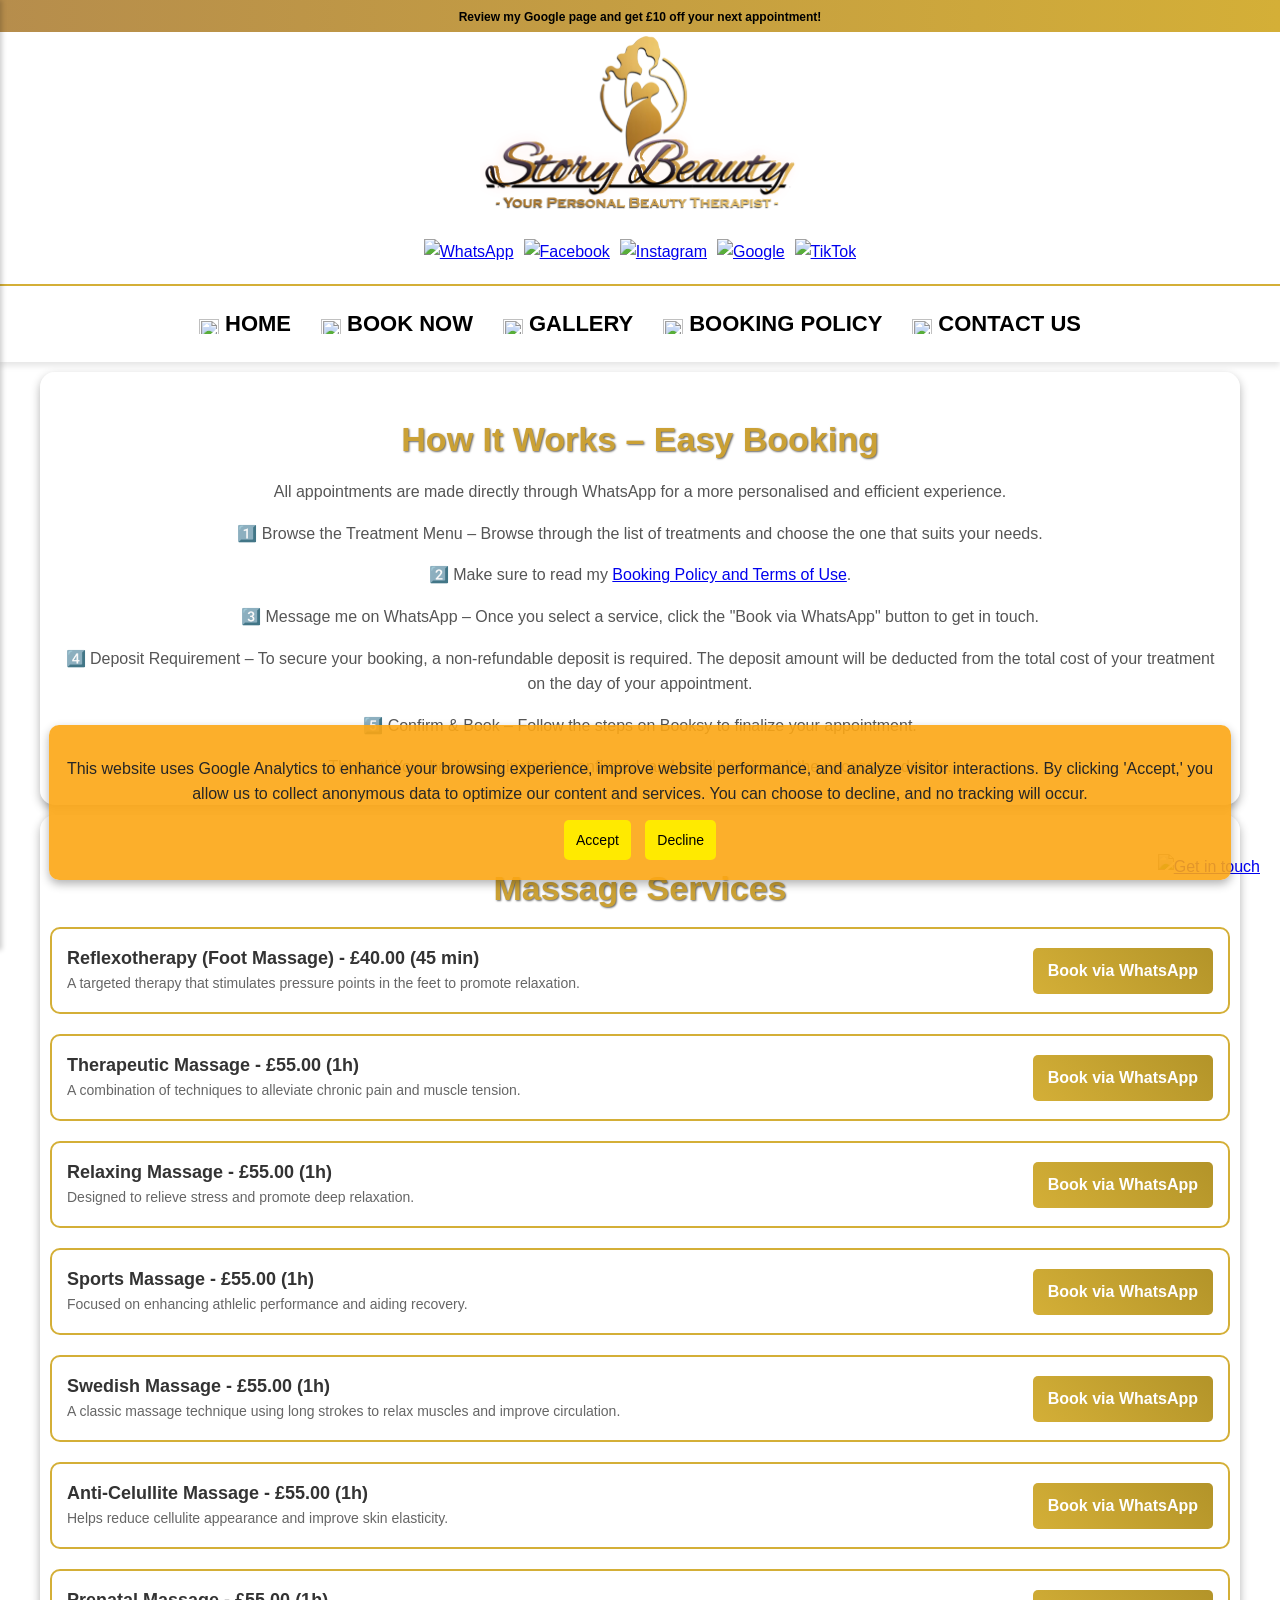
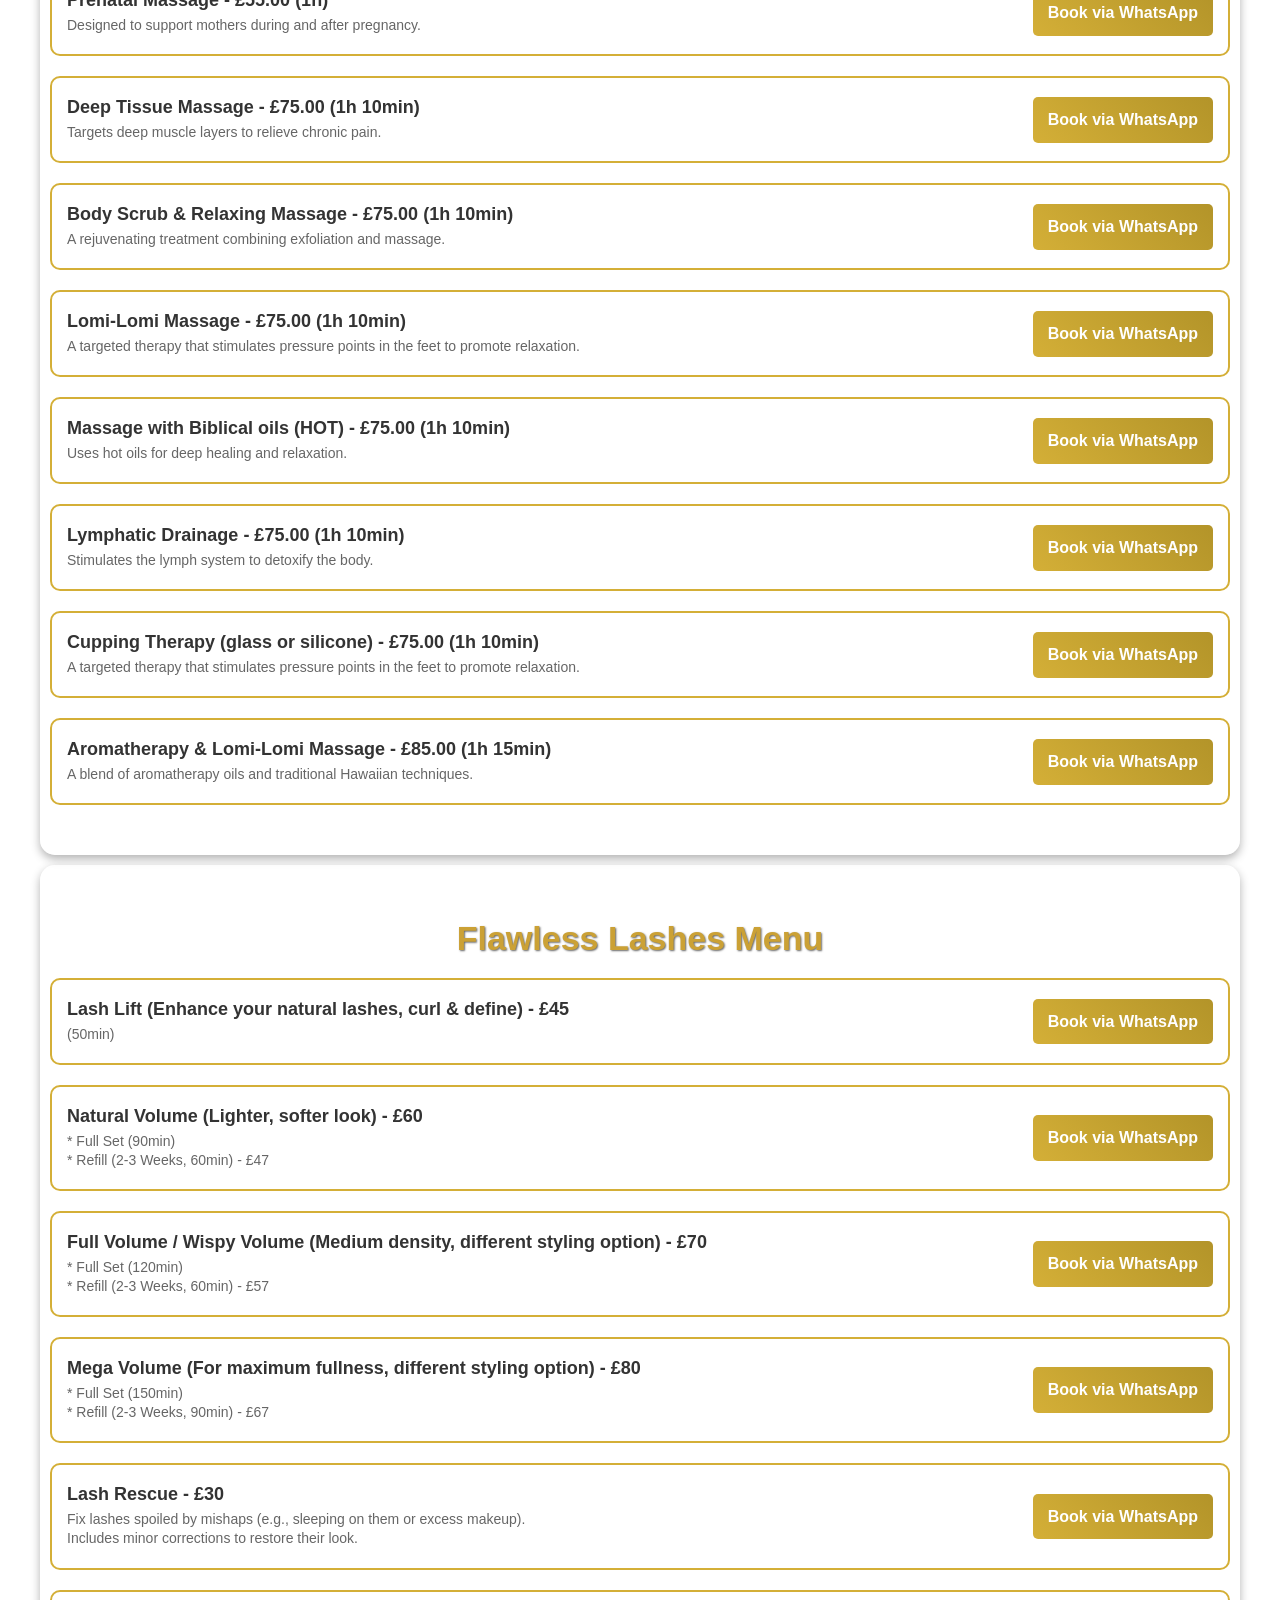
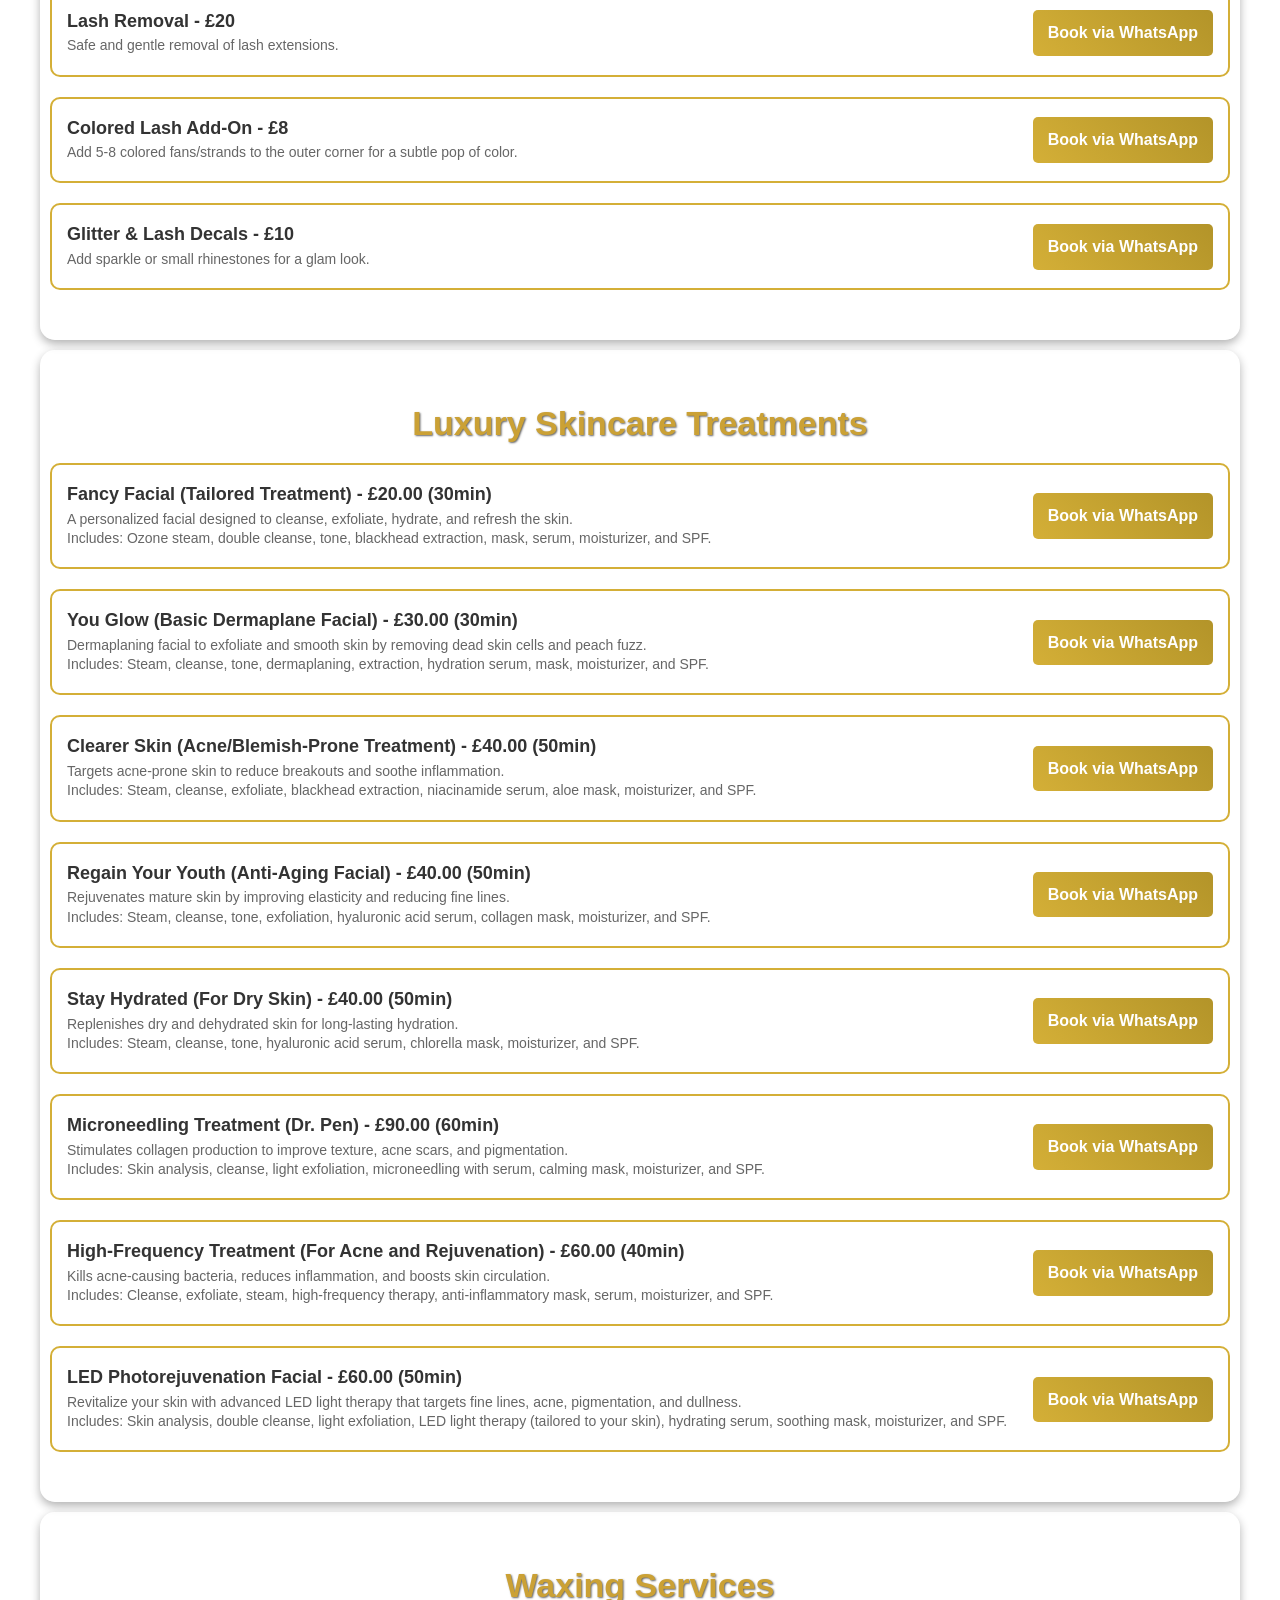
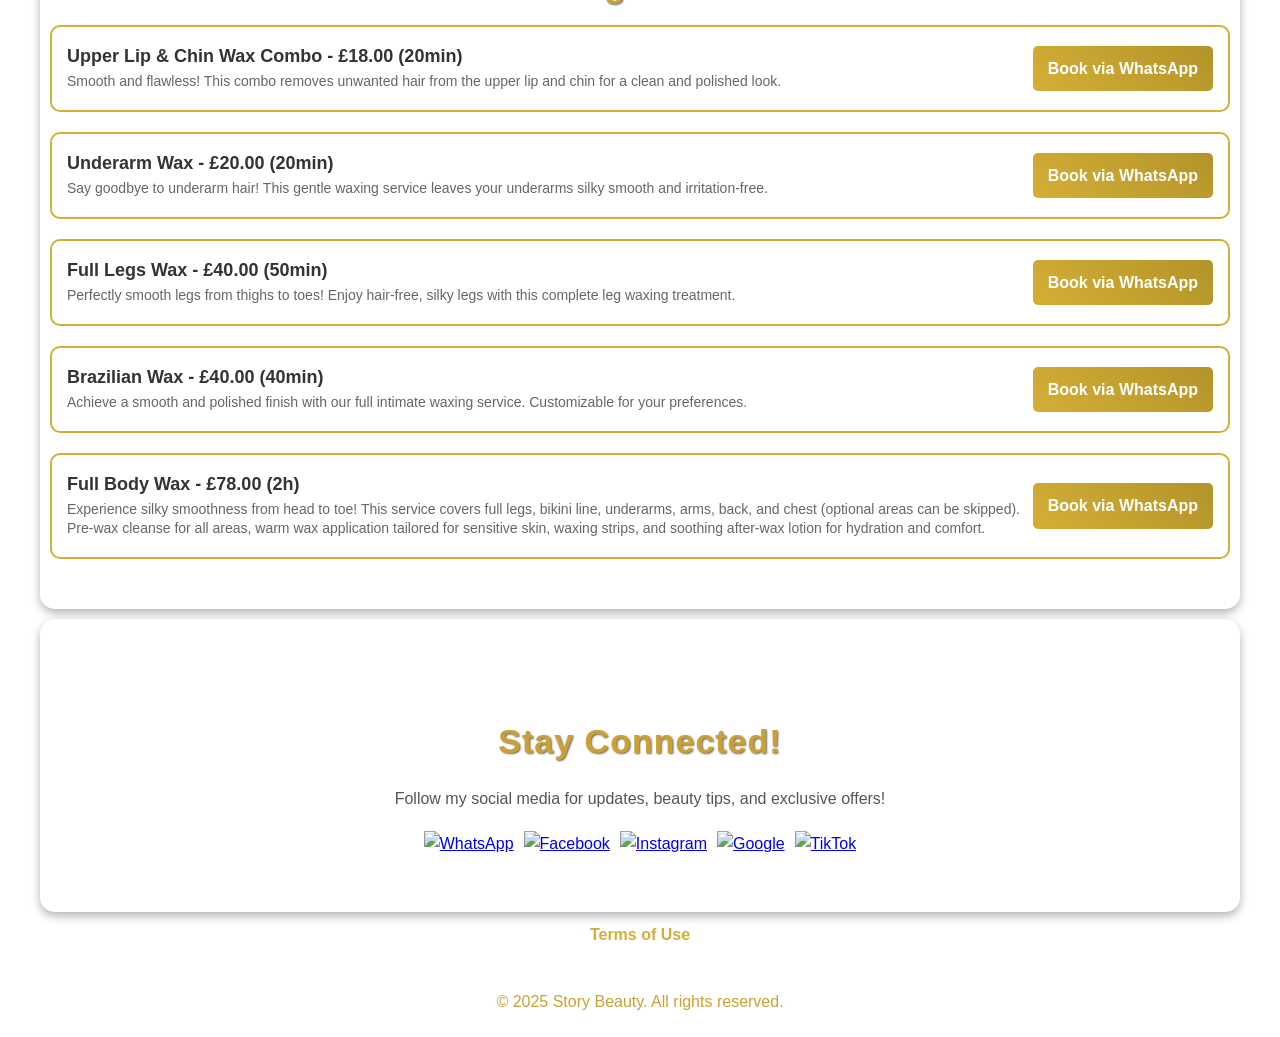
==== services.html @ d40187d3 "Add files via upload" ====
<!DOCTYPE html>
<html lang="en">
<head>
    <meta charset="UTF-8">
    <meta name="viewport" content="width=device-width, initial-scale=1.0">
    <meta name="viewport" content="width=device-width, initial-scale=1.0, user-scalable=no">
    <title>Story Beauty - BOOK NOW!</title>
    <link rel="stylesheet" href="styles.css">
    <link rel="stylesheet" href="mobilestyles.css">
    <link rel="icon" type="image/png" href="media/favicon.png">
</head>
<body>
    <div class="gold-bar">
        <p id="sliding-text"></p>
    </div>
    <header class="top-header">
        <div class="logo-container">
            <a href="index.html">
                <img src="logo.png" alt="Business Logo" class="logo">
            </a>
        </div>
    
      <!-- Social Media Section (Now inside the header) -->
      <div class="social-buttons">
        <a href="https://wa.me/447931155573" target="_blank">
            <img src="media/whatsapp.png" alt="WhatsApp" class="social-button">
        </a>
        <a href="https://www.facebook.com/profile.php?id=61571671768852" target="_blank">
            <img src="media/facebook.png" alt="Facebook" class="social-button">
        </a>
        <a href="https://www.instagram.com/__storybeauty__/" target="_blank">
            <img src="media/instagram.png" alt="Instagram" class="social-button">
        </a>
        <a href="https://maps.app.goo.gl/DxSnkGeABtTzDQPh8" target="_blank">
            <img src="media/google.png" alt="Google" class="social-button">
        </a>
        <a href="https://www.tiktok.com/@__storybeauty__?_t=ZN-8v1IGNgDGER&_r=1" target="_blank">
            <img src="media/tiktok.png" alt="TikTok" class="social-button">
        </a>
    </div>
    
        <nav class="navbar">
            <ul class="nav-links">
                <li><a href="index.html"><img src="media/icons/home.png" class="nav-icon"> Home</a></li>
                <li><a href="services.html"><img src="media/icons/book.png" class="nav-icon"> Book Now</a></li>
                <li><a href="gallery.html"><img src="media/icons/gallery.png" class="nav-icon"> Gallery</a></li>
                <li><a href="terms.html"><img src="media/icons/terms.png" class="nav-icon"> Booking Policy</a></li>
                <li><a href="contact.html"><img src="media/icons/contact.png" class="nav-icon"> Contact Us</a></li>
            </ul>
        </nav>
        
    </header>

    <main>
        <section id="how-it-works">
        <h3 class="curvymax-font">How It Works – Easy Booking</h3>
            <p class="play-font">All appointments are made directly through WhatsApp for a more personalised and efficient experience.</p>
            <p class="play-font">1️⃣ Browse the Treatment Menu – Browse through the list of treatments and choose the one that suits your needs.</p>
            <p class="play-font">2️⃣ Make sure to read my <a href="https://storybeauty.co.uk/terms.html" target="_blank">Booking Policy and Terms of Use</a>.</p>
            <p class="play-font">3️⃣ Message me on WhatsApp – Once you select a service, click the "Book via WhatsApp" button to get in touch.</p>
            <p class="play-font">4️⃣ Deposit Requirement – To secure your booking, a non-refundable deposit is required. The deposit amount will be deducted from the total cost of your treatment on the day of your appointment.</p>
            <p class="play-font">5️⃣ Confirm & Book – Follow the steps on Booksy to finalize your appointment.</p>
            <p class="play-font">That’s it! Your booking is instantly confirmed, and you’ll receive all the necessary details.</p>
        </section>
    </main>

    <main>
    <section id="services">
        
<!-- Massage Services -->
        <div class="category-container" data-category="massages">
            <h2 class="category-title">Massage Services</h2>
            <div class="service-item">
                <div class="service-info">
                    <h3>Reflexotherapy (Foot Massage) - £40.00 (45 min)</h3>
                    <p class="service-description">A targeted therapy that stimulates pressure points in the feet to promote relaxation.</p>
                </div>
                <a href="https://wa.me/447931155573" target="_blank" class="book-button">Book via WhatsApp</a>
            </div>
            <div class="service-item">
                <div class="service-info">
                    <h3>Therapeutic Massage - £55.00 (1h)</h3>
                    <p class="service-description">A combination of techniques to alleviate chronic pain and muscle tension.</p>
                </div>
                <a href="https://wa.me/447931155573" target="_blank" class="book-button">Book via WhatsApp</a>

            </div>
        <div class="service-item">
            <div class="service-info">
                <h3>Relaxing Massage - £55.00 (1h)</h3>
                <p class="service-description">Designed to relieve stress and promote deep relaxation.</p>
            </div>
            <a href="https://wa.me/447931155573" target="_blank" class="book-button">Book via WhatsApp</a>

        </div>
        <div class="service-item">
            <div class="service-info">
                <h3>Sports Massage - £55.00 (1h)</h3>
                <p class="service-description">Focused on enhancing athlelic performance and aiding recovery.</p>
            </div>
            <a href="https://wa.me/447931155573" target="_blank" class="book-button">Book via WhatsApp</a>

        </div>
        <div class="service-item">
            <div class="service-info">
                <h3>Swedish Massage - £55.00 (1h)</h3>
                <p class="service-description">A classic massage technique using long strokes to relax muscles and improve circulation.</p>
            </div>
            <a href="https://wa.me/447931155573" target="_blank" class="book-button">Book via WhatsApp</a>

        </div>
        <div class="service-item">
            <div class="service-info">
                <h3>Anti-Celullite Massage - £55.00 (1h)</h3>
                <p class="service-description">Helps reduce cellulite appearance and improve skin elasticity.</p>
            </div>
            <a href="https://wa.me/447931155573" target="_blank" class="book-button">Book via WhatsApp</a>

        </div>
        <div class="service-item">
            <div class="service-info">
                <h3>Prenatal Massage - £55.00 (1h)</h3>
                <p class="service-description">Designed to support mothers during and after pregnancy.</p>
            </div>
            <a href="https://wa.me/447931155573" target="_blank" class="book-button">Book via WhatsApp</a>

        </div>
        <div class="service-item">
            <div class="service-info">
                <h3>Deep Tissue Massage - £75.00 (1h 10min)</h3>
                <p class="service-description">Targets deep muscle layers to relieve chronic pain.</p>
            </div>
            <a href="https://wa.me/447931155573" target="_blank" class="book-button">Book via WhatsApp</a>

        </div>
        <div class="service-item">
            <div class="service-info">
                <h3>Body Scrub & Relaxing Massage - £75.00 (1h 10min)</h3>
                <p class="service-description">A rejuvenating treatment combining exfoliation and massage.</p>
            </div>
            <a href="https://wa.me/447931155573" target="_blank" class="book-button">Book via WhatsApp</a>

        </div>
        <div class="service-item">
            <div class="service-info">
                <h3>Lomi-Lomi Massage - £75.00 (1h 10min)</h3>
                <p class="service-description">A targeted therapy that stimulates pressure points in the feet to promote relaxation.</p>
            </div>
            <a href="https://wa.me/447931155573" target="_blank" class="book-button">Book via WhatsApp</a>

        </div>
        <div class="service-item">
            <div class="service-info">
                <h3>Massage with Biblical oils (HOT) - £75.00 (1h 10min)</h3>
                <p class="service-description">Uses hot oils for deep healing and relaxation.</p>
            </div>
            <a href="https://wa.me/447931155573" target="_blank" class="book-button">Book via WhatsApp</a>
        </div>
        <div class="service-item">
            <div class="service-info">
                <h3>Lymphatic Drainage - £75.00 (1h 10min)</h3>
                <p class="service-description">Stimulates the lymph system to detoxify the body.</p>
            </div>
            <a href="https://wa.me/447931155573" target="_blank" class="book-button">Book via WhatsApp</a>

        </div>
        <div class="service-item">
            <div class="service-info">
                <h3>Cupping Therapy (glass or silicone) - £75.00 (1h 10min)</h3>
                <p class="service-description">A targeted therapy that stimulates pressure points in the feet to promote relaxation.</p>
            </div>
            <a href="https://wa.me/447931155573" target="_blank" class="book-button">Book via WhatsApp</a>

        </div>
        <div class="service-item">
            <div class="service-info">
                <h3>Aromatherapy & Lomi-Lomi Massage - £85.00 (1h 15min)</h3>
                <p class="service-description">A blend of aromatherapy oils and traditional Hawaiian techniques.</p>
            </div>
            <a href="https://wa.me/447931155573" target="_blank" class="book-button">Book via WhatsApp</a>

        </div>
    </main>
        <main>
            <section id="services">
        <!-- Lashes Services -->   
        <div class="category-container" data-category="lashes">
            <h2 class="category-title">Flawless Lashes Menu</h2>

            <div class="service-item">
                <div class="service-info">
                    <h3>Lash Lift (Enhance your natural lashes, curl & define) - £45</h3>
                    <p class="service-description">(50min)</p>
                </div>
                <a href="https://wa.me/447931155573" target="_blank" class="book-button">Book via WhatsApp</a>

            </div>
            
             <div class="service-item">
                <div class="service-info">
                    <h3>Natural Volume (Lighter, softer look) - £60</h3>
                    <p class="service-description">* Full Set (90min)</p>
                    <p class="service-description">* Refill (2-3 Weeks, 60min) - £47</p>
                </div>
                <a href="https://wa.me/447931155573" target="_blank" class="book-button">Book via WhatsApp</a>

            </div>

            <div class="service-item">
                <div class="service-info">
                    <h3>Full Volume / Wispy Volume (Medium density, different styling option) - £70</h3>
                    <p class="service-description">* Full Set (120min)</p>
                    <p class="service-description">* Refill (2-3 Weeks, 60min) - £57</p>
                </div>
                <a href="https://wa.me/447931155573" target="_blank" class="book-button">Book via WhatsApp</a>

            </div>

            <div class="service-item">
                <div class="service-info">
                    <h3>Mega Volume (For maximum fullness, different styling option) - £80</h3>
                    <p class="service-description">* Full Set (150min)</p>
                    <p class="service-description">* Refill (2-3 Weeks, 90min) - £67</p>
                </div>
                <a href="https://wa.me/447931155573" target="_blank" class="book-button">Book via WhatsApp</a>

            </div>

            <div class="service-item">
                <div class="service-info">
                    <h3>Lash Rescue - £30</h3>
                    <p class="service-description">Fix lashes spoiled by mishaps (e.g., sleeping on them or excess makeup).</p>
                    <p class="service-description">Includes minor corrections to restore their look.</p>
                </div>
                <a href="https://wa.me/447931155573" target="_blank" class="book-button">Book via WhatsApp</a>

            </div>

            <div class="service-item">
                <div class="service-info">
                    <h3>Lash Removal - £20</h3>
                    <p class="service-description">Safe and gentle removal of lash extensions.</p>
                </div>
                <a href="https://wa.me/447931155573" target="_blank" class="book-button">Book via WhatsApp</a>

            </div>

            <div class="service-item">
                <div class="service-info">
                    <h3>Colored Lash Add-On - £8</h3>
                    <p class="service-description">Add 5-8 colored fans/strands to the outer corner for a subtle pop of color.</p>
                </div>
                <a href="https://wa.me/447931155573" target="_blank" class="book-button">Book via WhatsApp</a>

            </div>

             <div class="service-item">
                 <div class="service-info">
                    <h3>Glitter & Lash Decals - £10</h3>
                    <p class="service-description">Add sparkle or small rhinestones for a glam look.</p>
              </div>
              <a href="https://wa.me/447931155573" target="_blank" class="book-button">Book via WhatsApp</a>

     </div>

    </main>
     <main>
        <section id="services">
        <!-- Skincare Treatments -->
        <div class="category-container" data-category="skincare">
            <h2 class="category-title">Luxury Skincare Treatments</h2>

            <div class="service-item">
                <div class="service-info">
                    <h3>Fancy Facial (Tailored Treatment) - £20.00 (30min)</h3>
                    <p class="service-description">A personalized facial designed to cleanse, exfoliate, hydrate, and refresh the skin.</p>
                    <p class="service-description">Includes: Ozone steam, double cleanse, tone, blackhead extraction, mask, serum, moisturizer, and SPF.</p>
                </div>
                <a href="https://wa.me/447931155573" target="_blank" class="book-button">Book via WhatsApp</a>

            </div>

            <div class="service-item">
                <div class="service-info">
                    <h3>You Glow (Basic Dermaplane Facial) - £30.00 (30min)</h3>
                    <p class="service-description">Dermaplaning facial to exfoliate and smooth skin by removing dead skin cells and peach fuzz.</p>
                    <p class="service-description">Includes: Steam, cleanse, tone, dermaplaning, extraction, hydration serum, mask, moisturizer, and SPF.</p>
                </div>
                <a href="https://wa.me/447931155573" target="_blank" class="book-button">Book via WhatsApp</a>

                 </div>

            <div class="service-item">
            <div class="service-info">
                    <h3>Clearer Skin (Acne/Blemish-Prone Treatment) - £40.00 (50min)</h3>
                    <p class="service-description">Targets acne-prone skin to reduce breakouts and soothe inflammation.</p>
                    <p class="service-description">Includes: Steam, cleanse, exfoliate, blackhead extraction, niacinamide serum, aloe mask, moisturizer, and SPF.</p>
                </div>
                <a href="https://wa.me/447931155573" target="_blank" class="book-button">Book via WhatsApp</a>

            </div>
            <div class="service-item">
                <div class="service-info">
                    <h3>Regain Your Youth (Anti-Aging Facial) - £40.00 (50min)</h3>
                    <p class="service-description">Rejuvenates mature skin by improving elasticity and reducing fine lines.</p>
                    <p class="service-description">Includes: Steam, cleanse, tone, exfoliation, hyaluronic acid serum, collagen mask, moisturizer, and SPF.</p>
                </div>
                <a href="https://wa.me/447931155573" target="_blank" class="book-button">Book via WhatsApp</a>

            </div>
            <div class="service-item">
                <div class="service-info">
                    <h3>Stay Hydrated (For Dry Skin) - £40.00 (50min)</h3>
                    <p class="service-description">Replenishes dry and dehydrated skin for long-lasting hydration.</p>
                    <p class="service-description">Includes: Steam, cleanse, tone, hyaluronic acid serum, chlorella mask, moisturizer, and SPF.</p>
                </div>
                <a href="https://wa.me/447931155573" target="_blank" class="book-button">Book via WhatsApp</a>

            </div>
            <div class="service-item">
                <div class="service-info">
                    <h3>Microneedling Treatment (Dr. Pen) - £90.00 (60min)</h3>
                    <p class="service-description">Stimulates collagen production to improve texture, acne scars, and pigmentation.</p>
                    <p class="service-description">Includes: Skin analysis, cleanse, light exfoliation, microneedling with serum, calming mask, moisturizer, and SPF.</p>
                </div>
                <a href="https://wa.me/447931155573" target="_blank" class="book-button">Book via WhatsApp</a>

            </div>
            <div class="service-item">
                <div class="service-info">
                    <h3>High-Frequency Treatment (For Acne and Rejuvenation) - £60.00 (40min)</h3>
                    <p class="service-description"> Kills acne-causing bacteria, reduces inflammation, and boosts skin circulation.</p>
                    <p class="service-description">Includes: Cleanse, exfoliate, steam, high-frequency therapy, anti-inflammatory mask, serum, moisturizer, and SPF.</p>
                </div>
                <a href="https://wa.me/447931155573" target="_blank" class="book-button">Book via WhatsApp</a>

            </div>
            <div class="service-item">
                <div class="service-info">
                    <h3>LED Photorejuvenation Facial - £60.00 (50min)</h3>
                    <p class="service-description">Revitalize your skin with advanced LED light therapy that targets fine lines, acne, pigmentation, and dullness.</p>
                    <p class="service-description">Includes: Skin analysis, double cleanse, light exfoliation, LED light therapy (tailored to your skin), hydrating serum, soothing mask, moisturizer, and SPF.</p>
                </div>
                <a href="https://wa.me/447931155573" target="_blank" class="book-button">Book via WhatsApp</a>

            </div>
        </main>
     <main>
        <section id="services">
        <!-- Waxing Services -->
        <div class="category-container" data-category="waxing">
            <h2 class="category-title">Waxing Services</h2>
            <div class="service-item">
                <div class="service-info">
                    <h3>Upper Lip & Chin Wax Combo - £18.00 (20min)</h3>
                    <p class="service-description">Smooth and flawless! This combo removes unwanted hair from the upper lip and chin for a clean and polished look.</p>
                </div>
                <a href="https://wa.me/447931155573" target="_blank" class="book-button">Book via WhatsApp</a>

            </div>
            <div class="service-item">
                <div class="service-info">
                    <h3>Underarm Wax - £20.00 (20min)</h3>
                    <p class="service-description">Say goodbye to underarm hair! This gentle waxing service leaves your underarms silky smooth and irritation-free.</p>
                </div>
                <a href="https://wa.me/447931155573" target="_blank" class="book-button">Book via WhatsApp</a>

            </div>
            <div class="service-item">
                <div class="service-info">
                    <h3>Full Legs Wax - £40.00 (50min)</h3>
                    <p class="service-description">Perfectly smooth legs from thighs to toes! Enjoy hair-free, silky legs with this complete leg waxing treatment.</p>
                </div>
                <a href="https://wa.me/447931155573" target="_blank" class="book-button">Book via WhatsApp</a>

            </div>
            <div class="service-item">
                <div class="service-info">
                    <h3>Brazilian Wax - £40.00 (40min)</h3>
                    <p class="service-description">Achieve a smooth and polished finish with our full intimate waxing service. Customizable for your preferences.</p>
                </div>
                <a href="https://wa.me/447931155573" target="_blank" class="book-button">Book via WhatsApp</a>

            </div>
            <div class="service-item">
                <div class="service-info">
                    <h3>Full Body Wax - £78.00 (2h)</h3>
                    <p class="service-description">Experience silky smoothness from head to toe! This service covers full legs, bikini line, underarms, arms, back, and chest (optional areas can be skipped).</p>
                    <p class="service-description">Pre-wax cleanse for all areas, warm wax application tailored for sensitive skin, waxing strips, and soothing after-wax lotion for hydration and comfort.</p>
                </div>
                <a href="https://wa.me/447931155573" target="_blank" class="book-button">Book via WhatsApp</a>

            </div>


    </section>
</main>
<main>
    <section id="social-media">
        <h3 class="curvymax-font">Stay Connected!</h3>
        <p class="play-font">Follow my social media for updates, beauty tips, and exclusive offers!</p>
        <div class="social-buttons">
            <a href="https://wa.me/447931155573" target="_blank">
            <img src="media/whatsapp.png" alt="WhatsApp" class="social-button">
        </a>
        <a href="https://www.facebook.com/profile.php?id=61571671768852" target="_blank">
            <img src="media/facebook.png" alt="Facebook" class="social-button">
        </a>
        <a href="https://www.instagram.com/__storybeauty__/" target="_blank">
            <img src="media/instagram.png" alt="Instagram" class="social-button">
        </a>
        <a href="https://maps.app.goo.gl/DxSnkGeABtTzDQPh8" target="_blank">
            <img src="media/google.png" alt="Google" class="social-button">
        </a>
        <a href="https://www.tiktok.com/@__storybeauty__?_t=ZN-8v1IGNgDGER&_r=1" target="_blank">
            <img src="media/tiktok.png" alt="TikTok" class="social-button">
        </a>
        </div>
    </section>        
</main>
</div>
<div class="terms-link-container">
    <a href="terms.html" class="terms-link">Terms of Use</a>
</div>
<footer>
    <p>&copy; 2025 Story Beauty. All rights reserved.</p>
</footer>

<script src="script.js"></script>
<script src="goldbar.js"></script>
<script src="cookies.js"></script>
<script src="sidebar.js"></script>
<a href="https://wa.me/447931155573" target="_blank" class="whatsapp-float">
  <img src="media/getintouch.png" alt="Get in touch" class="whatsapp-float-icon">
</a>
</body>
</html>
---- styles.css ----
body {
    font-family: 'Arial', sans-serif;
    line-height: 1.6;
    color: #CBA135; /* Reflective Gold for text */
    background: url('media/header.png') no-repeat center center fixed; /* Background image */
    background-repeat: repeat;
    background-size: auto;
    background-position: top left;
    text-align: center;
    background-color: #1E1E1E; /* Backup deep black color for browsers without image support */
}
header {
    background-color: rgba(255, 255, 255, 0.5); /* Semi-transparent white */
    color: white;
    padding: 20px 0;
    box-shadow: 0 4px 8px rgba(0, 0, 0, 0.3);
    position: relative; /* To ensure layout remains stable */
}
/* Custom Fonts */
@font-face {
    font-family: 'LastChristmasPERSONALUSE-Regular';
    src: url('fonts/LastChristmasPERSONALUSE-Regular.woff2') format('woff2'),
         url('fonts/LastChristmasPERSONALUSE-Regular.woff') format('woff'),
         url('fonts/LastChristmas_PERSONAL_USE_ONLY.otf') format('opentype');
    font-weight: normal;
    font-style: normal;
}

.curvy-font {
    font-family: 'LastChristmasPERSONALUSE-Regular', sans-serif;
}

.curvymax-font {
    font-family: 'LastChristmasPERSONALUSE-Regular', sans-serif;
}

@font-face {
    font-family: 'PlaywriteAUSA-Regular';
    src: url('fonts/PlaywriteAUSA-Regular.woff2') format('woff2'),
         url('fonts/PlaywriteAUSA-Regular.woff') format('woff'),
         url('fonts/PlaywriteAUSA-VariableFont_wght.tff') format('opentype');
    font-weight: normal;
    font-style: normal;
}

.play-font {
    font-family: 'PlaywriteAUSA-Regular', sans-serif;
}
.gradient-button {
    display: inline-flex; /* Ensures proper alignment for button content */
    align-items: center;
    justify-content: center;
    padding: 10px 20px; /* Space inside the button */
    border: none;
    border-radius: 50px; /* Fully rounded corners */
    font-size: 16px;
    font-family: 'Arial', sans-serif; /* Keep the custom font */
    font-weight: bold;
    color: white; /* Button text color */
    cursor: pointer;
    text-decoration: none; /* Remove underline */
    position: relative; /* Required for box-shadow */
    background: linear-gradient(45deg, #B39429, #D4AF37); /* Gold gradient */
    box-shadow: 0 4px 6px rgba(0, 0, 0, 0.3), 0 1px 3px rgba(0, 0, 0, 0.2); /* Shadow effect */
    transition: transform 0.2s ease, box-shadow 0.2s ease; /* Smooth interactions */
}

.gradient-button:hover {
    transform: translateY(-2px); /* Lift effect on hover */
    box-shadow: 0 8px 12px rgba(0, 0, 0, 0.4), 0 4px 6px rgba(0, 0, 0, 0.3); /* Stronger shadow */
    background: linear-gradient(45deg, #D4AF37, #B39429); /* Reverse gradient on hover */
}

.gradient-button:active {
    transform: translateY(0); /* Reset on click */
    box-shadow: 0 2px 4px rgba(0, 0, 0, 0.2), 0 1px 2px rgba(0, 0, 0, 0.1); /* Subtle shadow */
}
/* Image Grid */
.gallery {
    display: flex;
    flex-wrap: wrap;
    gap: 15px;
    justify-content: center;
    padding: 20px;
}

.gallery-item {
    width: 200px; /* Set a fixed width for images */
    height: 200px; /* Set a fixed height for images */
    object-fit: cover; /* Ensures images are cropped correctly */
    border-radius: 15px; /* Rounded corners */
    transition: transform 0.3s, box-shadow 0.3s; /* Smooth effects */
    cursor: pointer;
}

.gallery-item:hover {
    transform: scale(1.05); /* Slight zoom effect */
    box-shadow: 0 8px 15px rgba(0, 0, 0, 0.4); /* Shadow on hover */
}

/* Lightbox General Styles */
.lightbox {
    display: none;
    position: fixed;
    top: 0;
    left: 0;
    width: 100%;
    height: 100%;
    background-color: rgba(0, 0, 0, 0.9);
    justify-content: center;
    align-items: center;
    z-index: 9999;
}

/* Lightbox Content */
.lightbox img, .lightbox video {
    max-width: 90%;
    max-height: 90%;
    border-radius: 10px;
    object-fit: contain;
    background: black;
}

/* Lightbox Navigation Buttons */
.lightbox .prev, .lightbox .next {
    position: absolute;
    top: 50%;
    transform: translateY(-50%);
    font-size: 2rem;
    color: white;
    background: rgba(0, 0, 0, 0.5);
    border: none;
    cursor: pointer;
    padding: 10px;
    border-radius: 50%;
}

.lightbox .prev { left: 10px; }
.lightbox .next { right: 10px; }

/* Close Button */
.lightbox .close {
    position: absolute;
    top: 15px;
    right: 20px;
    font-size: 2rem;
    color: white;
    cursor: pointer;
}

/* Main Content */
main {
    padding: 20px;
    margin: 20px auto; /* Center and add spacing */
    max-width: 1200px; /* Limit width for better readability */
    background-color: rgba(255, 255, 255, 0.8); /* Lighter translucent white background */
    border-radius: 15px; /* Rounded corners for a polished look */
    box-shadow: 0 4px 10px rgba(0, 0, 0, 0.3); /* Subtle shadow for depth */
}

.social-button {
    width: 40px;
    height: 40px;
    cursor: pointer;
    transition: transform 0.3s;
}


#social-media {
    text-align: center;
    margin-top: 40px;
}

.social-buttons {
    display: flex;
    justify-content: center;
    gap: 15px;
    margin-top: 20px;
    margin-bottom: 20px;
}

.social-button:hover {
    transform: scale(1.1);
}

#social-media h3 {
    font-size: 24px;
    margin-bottom: 10px;
}

#social-media p {
    font-size: 18px;
    margin-bottom: 20px;
    color: #555;
}
.gradient-button {
    display: inline-flex;
    align-items: center;
    justify-content: center;
    padding: 10px 20px; /* Space inside the button */
    border: none;
    border-radius: 50px; /* Fully rounded corners */
    font-size: 16px;
    font-family: 'Arial', sans-serif; /* Keep the custom font */
    font-weight: bold;
    color: white; /* Button text color */
    cursor: pointer;
    text-decoration: none; /* Remove underline */
    position: relative; /* Required for box-shadow */
    margin: 10px; /* Add spacing between buttons */
    background: linear-gradient(45deg, #D4A017, #FFD700); /* Adjusted gradient */
    box-shadow: 0 4px 6px rgba(0, 0, 0, 0.3), 0 1px 3px rgba(0, 0, 0, 0.2); /* Shadow effect */
    transition: transform 0.2s ease, box-shadow 0.2s ease; /* Smooth interactions */
}

.gradient-button:hover {
    transform: translateY(-2px); /* Lift effect on hover */
    box-shadow: 0 8px 12px rgba(0, 0, 0, 0.4), 0 4px 6px rgba(0, 0, 0, 0.3); /* Stronger shadow */
    background: linear-gradient(45deg, #FFD700, #D4A017); /* Reverse gradient on hover */
}

/* General section styling to reduce space */
section {
    padding-top: 15px;
    padding-bottom: 15px;
    margin-top: 10px;
    margin-bottom: 10px;
    box-sizing: border-box;
}

/* Category titles styling */
.category-title {
    margin-bottom: 10px;
    font-size: 1.5rem; /* Adjust font size if necessary */
    text-align: center;
}

/* Gallery styling */
.gallery {
    display: grid; /* Use grid layout for better responsiveness */
    grid-template-columns: repeat(auto-fit, minmax(150px, 1fr)); /* Flexible columns */
    gap: 10px; /* Space between images */
    margin: 10px auto; /* Center the gallery */
    width: 90%; /* Ensure the gallery fits well within the viewport */
}

/* Gallery items styling */
.gallery-item {
    width: 100%;
    height: auto;
    border-radius: 5px;
    box-shadow: 0 2px 5px rgba(0, 0, 0, 0.2); /* Subtle shadow */
    cursor: pointer;
    transition: transform 0.3s ease, box-shadow 0.3s ease;
}

.gallery-item:hover {
    transform: scale(1.05);
    box-shadow: 0 4px 10px rgba(0, 0, 0, 0.3);
}

/* Lightbox styling */
.lightbox {
    position: fixed;
    top: 0;
    left: 0;
    width: 100%;
    height: 100%;
    background-color: rgba(0, 0, 0, 0.8);
    display: none;
    justify-content: center;
    align-items: center;
    z-index: 1000;
}

.lightbox img {
    max-width: 90%;
    max-height: 80%;
    border-radius: 5px;
}

/* Lightbox close button */
.lightbox .close {
    position: absolute;
    top: 10px;
    right: 20px;
    font-size: 2rem;
    color: white;
    cursor: pointer;
}

/* Lightbox navigation buttons */
.lightbox .prev,
.lightbox .next {
    position: absolute;
    top: 50%;
    transform: translateY(-50%);
    font-size: 2rem;
    color: white;
    background: none;
    border: none;
    cursor: pointer;
}

.lightbox .prev {
    left: 10px;
}

.lightbox .next {
    right: 10px;
}

/* Button container spacing */
.button-container {
    display: flex;
    flex-wrap: wrap;
    justify-content: center;
    gap: 10px;
    margin: 20px auto;
}

/* Grid image styling */
.gallery-item {
    width: 100%; /* Images scale with the grid cell */
    height: 150px; /* Fixed height for uniform size */
    object-fit: cover; /* Ensures images are cropped uniformly */
    border-radius: 10px; /* Rounded corners */
    cursor: pointer;
    transition: transform 0.3s ease, box-shadow 0.3s ease;
}

.gallery-item:hover {
    transform: scale(1.05);
    box-shadow: 0 4px 10px rgba(0, 0, 0, 0.3);
}
body {
    font-family: 'Arial', sans-serif;
    line-height: 1.6;
    color: #CBA135; /* Reflective Gold for text */
    background: url('media/header.png') no-repeat center center fixed; /* Background image */
    background-size: cover; /* Ensures the image covers the screen */
    text-align: center;
    background-color: #1E1E1E; /* Backup deep black color for browsers without image support */
}
header {
    background-color: rgba(255, 255, 255, 0.5); /* Semi-transparent white */
    color: white;
    padding: 20px 0;
    box-shadow: 0 4px 8px rgba(0, 0, 0, 0.3);
    position: relative; /* To ensure layout remains stable */
}
/* Custom Fonts */
@font-face {
    font-family: 'LastChristmasPERSONALUSE-Regular';
    src: url('fonts/LastChristmasPERSONALUSE-Regular.woff2') format('woff2'),
         url('fonts/LastChristmasPERSONALUSE-Regular.woff') format('woff'),
         url('fonts/LastChristmas_PERSONAL_USE_ONLY.otf') format('opentype');
    font-weight: normal;
    font-style: normal;
}

.curvy-font {
    font-family: 'LastChristmasPERSONALUSE-Regular', sans-serif;
}

.curvymax-font {
    font-family: 'LastChristmasPERSONALUSE-Regular', sans-serif;
    font-size: 36px; /* Adjust the value as needed */
}

@font-face {
    font-family: 'PlaywriteAUSA-Regular';
    src: url('fonts/PlaywriteAUSA-Regular.woff2') format('woff2'),
         url('fonts/PlaywriteAUSA-Regular.woff') format('woff'),
         url('fonts/PlaywriteAUSA-VariableFont_wght.tff') format('opentype');
    font-weight: normal;
    font-style: normal;
}

.play-font {
    font-family: 'PlaywriteAUSA-Regular', sans-serif;
}

.gradient-button {
    display: inline-flex; /* Ensures proper alignment for button content */
    align-items: center;
    justify-content: center;
    padding: 10px 20px; /* Space inside the button */
    border: none;
    border-radius: 50px; /* Fully rounded corners */
    font-size: 16px;
    font-family: 'Arial', sans-serif; /* Keep the custom font */
    font-weight: bold;
    color: white; /* Button text color */
    cursor: pointer;
    text-decoration: none; /* Remove underline */
    position: relative; /* Required for box-shadow */
    background: linear-gradient(45deg, #B39429, #D4AF37); /* Gold gradient */
    box-shadow: 0 4px 6px rgba(0, 0, 0, 0.3), 0 1px 3px rgba(0, 0, 0, 0.2); /* Shadow effect */
    transition: transform 0.2s ease, box-shadow 0.2s ease; /* Smooth interactions */
}

.gradient-button:hover {
    transform: translateY(-2px); /* Lift effect on hover */
    box-shadow: 0 8px 12px rgba(0, 0, 0, 0.4), 0 4px 6px rgba(0, 0, 0, 0.3); /* Stronger shadow */
    background: linear-gradient(45deg, #D4AF37, #B39429); /* Reverse gradient on hover */
}

.gradient-button:active {
    transform: translateY(0); /* Reset on click */
    box-shadow: 0 2px 4px rgba(0, 0, 0, 0.2), 0 1px 2px rgba(0, 0, 0, 0.1); /* Subtle shadow */
}
/* Image Grid */
.gallery {
    display: flex;
    flex-wrap: wrap;
    gap: 15px;
    justify-content: center;
    padding: 20px;
}

.gallery-item {
    width: 200px; /* Set a fixed width for images */
    height: 200px; /* Set a fixed height for images */
    object-fit: cover; /* Ensures images are cropped correctly */
    border-radius: 15px; /* Rounded corners */
    transition: transform 0.3s, box-shadow 0.3s; /* Smooth effects */
    cursor: pointer;
}

.gallery-item:hover {
    transform: scale(1.05); /* Slight zoom effect */
    box-shadow: 0 8px 15px rgba(0, 0, 0, 0.4); /* Shadow on hover */
}

/* Fullscreen Lightbox */
.lightbox {
    display: none;
    position: fixed;
    top: 0;
    left: 0;
    width: 100%;
    height: 100%;
    background-color: rgba(0, 0, 0, 0.9); /* Dark overlay */
    justify-content: center;
    align-items: center;
    z-index: 9999;
}

.lightbox img {
    max-width: 90%;
    max-height: 90%;
    border-radius: 15px;
}

.lightbox-controls {
    position: absolute;
    width: 100%;
    top: 50%;
    display: flex;
    justify-content: space-between;
    transform: translateY(-50%);
}

.lightbox-controls .control {
    background: rgba(255, 255, 255, 0.5);
    color: black;
    font-size: 30px;
    border: none;
    border-radius: 50%;
    cursor: pointer;
    padding: 10px;
    margin: 0 20px;
    outline: none;
    transition: background 0.3s;
}

.lightbox-controls .control:hover {
    background: rgba(255, 255, 255, 0.8);
}

.lightbox .close {
    position: absolute;
    top: 20px;
    right: 30px;
    color: white;
    font-size: 30px;
    font-weight: bold;
    cursor: pointer;
}
/* Main Content */
main {
    padding: 20px;
    margin: 20px auto; /* Center and add spacing */
    max-width: 1200px; /* Limit width for better readability */
    background-color: rgba(255, 255, 255, 0.8); /* Lighter translucent white background */
    border-radius: 15px; /* Rounded corners for a polished look */
    box-shadow: 0 4px 10px rgba(0, 0, 0, 0.3); /* Subtle shadow for depth */
}
.social-buttons {
    display: flex;
    gap: 15px;
    margin-top: 20px;
}

.social-button {
    width: 50px;
    height: 50px;
    cursor: pointer;
    transition: transform 0.3s;
}

.social-button:hover {
    transform: scale(1.1);
}
#social-media {
    text-align: center;
    margin-top: 40px;
}

.social-buttons {
    display: flex;
    justify-content: center;
    gap: 15px;
    margin-top: 20px;
}

.social-button {
    width: 40px;
    height: 40px;
    cursor: pointer;
    transition: transform 0.3s;
}

.social-button:hover {
    transform: scale(1.1);
}

#social-media h3 {
    font-size: 24px;
    margin-bottom: 10px;
}

#social-media p {
    font-size: 18px;
    margin-bottom: 20px;
    color: #555;
}
.gradient-button {
    display: inline-flex;
    align-items: center;
    justify-content: center;
    padding: 10px 20px; /* Space inside the button */
    border: none;
    border-radius: 50px; /* Fully rounded corners */
    font-size: 16px;
    font-family: 'Arial', sans-serif; /* Keep the custom font */
    font-weight: bold;
    color: white; /* Button text color */
    cursor: pointer;
    text-decoration: none; /* Remove underline */
    position: relative; /* Required for box-shadow */
    margin: 10px; /* Add spacing between buttons */
    background: linear-gradient(45deg, #D4A017, #FFD700); /* Adjusted gradient */
    box-shadow: 0 4px 6px rgba(0, 0, 0, 0.3), 0 1px 3px rgba(0, 0, 0, 0.2); /* Shadow effect */
    transition: transform 0.2s ease, box-shadow 0.2s ease; /* Smooth interactions */
}

.gradient-button:hover {
    transform: translateY(-2px); /* Lift effect on hover */
    box-shadow: 0 8px 12px rgba(0, 0, 0, 0.4), 0 4px 6px rgba(0, 0, 0, 0.3); /* Stronger shadow */
    background: linear-gradient(45deg, #FFD700, #D4A017); /* Reverse gradient on hover */
}
#homepage h2.curvymax-font {
    font-family: 'LastChristmasPERSONALUSE-Regular', sans-serif;
    font-size: 34px;
    line-height: 1.4;
    color: #CBA135;
    text-shadow: 1px 1px 2px rgba(0, 0, 0, 0.6);
    margin-bottom: 15px;
}
#homepage h2.play-font {
    font-family: 'PlaywriteAUSA-Regular', sans-serif; /* Match the font */
    font-size: 16px; /* Adjust font size for consistency */
    line-height: 1.6; /* Set proper line spacing */
    color: #555; /* Use the same subtle gray color */
    text-shadow: none; /* Remove any shadow effect */
    font-weight: 400; /* Set normal font weight */
    margin: 20px 0; /* Add spacing for readability */
}

#social-media h3 {
    font-family: 'PlaywriteAUSA-Regular', sans-serif; /* Keep the original font */
    font-size: 32px; /* Make it larger */
    line-height: 1.4; /* Adjust spacing for readability */
    color: #CBA135; /* Restore the reflective gold color */
    text-shadow: 1px 1px 2px rgba(0, 0, 0, 0.6); /* Subtle shadow for depth */
    margin-bottom: 15px; /* Add spacing below the heading */
}
#social-media h3.curvymax-font {
    font-family: 'LastChristmasPERSONALUSE-Regular', sans-serif; /* Retain original font */
    color: #CBA135; /* Reflective gold */
    text-shadow: 1px 1px 2px rgba(0, 0, 0, 0.5); /* Subtle shadow effect */
    margin-bottom: 2px; /* Space below heading */
}
#social-media h3.curvymax-font {
    letter-spacing: 1px; /* Subtle spacing between letters */
}
#social-media h3.curvymax-font {
    line-height: 1.3; /* Increase for better readability */
}
/* Make each section smaller by reducing vertical padding and margin */
section {
    padding-top: 10px; /* Reduced space at the top */
    padding-bottom: 10px; /* Reduced space at the bottom */
    margin-top: 10px; /* Reduced space above the section */
    margin-bottom: 10px; /* Reduced space below the section */
    box-sizing: border-box; /* Ensure the padding doesn't affect section size */
}

/* Add spacing under the social media text */
#social-media p {
    margin-bottom: 15px; /* Adjust this value for smaller spacing */
}

/* Optional: Adjust header and footer spacing */
header, footer {
    padding: 10px 20px; /* Smaller padding for header/footer */
}
/* General section styling to reduce space */
section {
    padding-top: 15px;
    padding-bottom: 15px;
    margin-top: 10px;
    margin-bottom: 10px;
    box-sizing: border-box;
}

/* Category titles styling */
.category-title {
    margin-bottom: 10px;
    font-size: 1.5rem; /* Adjust font size if necessary */
    text-align: center;
}

/* Gallery styling */
.gallery {
    display: grid; /* Use grid layout for better responsiveness */
    grid-template-columns: repeat(auto-fit, minmax(150px, 1fr)); /* Flexible columns */
    gap: 10px; /* Space between images */
    margin: 10px auto; /* Center the gallery */
    width: 90%; /* Ensure the gallery fits well within the viewport */
}

/* Gallery items styling */
.gallery-item {
    width: 100%;
    height: auto;
    border-radius: 5px;
    box-shadow: 0 2px 5px rgba(0, 0, 0, 0.2); /* Subtle shadow */
    cursor: pointer;
    transition: transform 0.3s ease, box-shadow 0.3s ease;
}

.gallery-item:hover {
    transform: scale(1.05);
    box-shadow: 0 4px 10px rgba(0, 0, 0, 0.3);
}
/* Lightbox styling */
.lightbox {
    position: fixed;
    top: 0;
    left: 0;
    width: 100%;
    height: 100%;
    background-color: rgba(0, 0, 0, 0.8);
    display: none;
    justify-content: center;
    align-items: center;
    z-index: 1000;
}

.lightbox img {
    max-width: 90%;
    max-height: 80%;
    border-radius: 5px;
}

/* Lightbox close button */
.lightbox .close {
    position: absolute;
    top: 10px;
    right: 20px;
    font-size: 2rem;
    color: white;
    cursor: pointer;
}

/* Lightbox navigation buttons */
.lightbox .prev,
.lightbox .next {
    position: absolute;
    top: 50%;
    transform: translateY(-50%);
    font-size: 2rem;
    color: white;
    background: none;
    border: none;
    cursor: pointer;
}

.lightbox .prev {
    left: 10px;
}

.lightbox .next {
    right: 10px;
}

/* Button container spacing */
.button-container {
    display: flex;
    flex-wrap: wrap;
    justify-content: center;
    gap: 10px;
    margin: 20px auto;
}

/* Grid image styling */
.gallery-item {
    width: 100%; /* Images scale with the grid cell */
    height: 150px; /* Fixed height for uniform size */
    object-fit: cover; /* Ensures images are cropped uniformly */
    border-radius: 10px; /* Rounded corners */
    cursor: pointer;
    transition: transform 0.3s ease, box-shadow 0.3s ease;
}

.gallery-item:hover {
    transform: scale(1.05);
    box-shadow: 0 4px 10px rgba(0, 0, 0, 0.3);
}
body {
    font-family: 'Arial', sans-serif;
    line-height: 1.6;
    color: #CBA135; /* Reflective Gold for text */
    background: url('media/header.png') no-repeat center center fixed; /* Background image */
    background-size: cover; /* Ensures the image covers the screen */
    text-align: center;
    background-color: #1E1E1E; /* Backup deep black color for browsers without image support */
}
header {
    background-color: rgba(255, 255, 255, 0.5); /* Semi-transparent white */
    color: white;
    padding: 20px 0;
    box-shadow: 0 4px 8px rgba(0, 0, 0, 0.3);
    position: relative; /* To ensure layout remains stable */
}
/* Custom Fonts */
@font-face {
    font-family: 'LastChristmasPERSONALUSE-Regular';
    src: url('fonts/LastChristmasPERSONALUSE-Regular.woff2') format('woff2'),
         url('fonts/LastChristmasPERSONALUSE-Regular.woff') format('woff'),
         url('fonts/LastChristmas_PERSONAL_USE_ONLY.otf') format('opentype');
    font-weight: normal;
    font-style: normal;
}
.gradient-button {
    display: inline-flex; /* Ensures proper alignment for button content */
    align-items: center;
    justify-content: center;
    padding: 10px 20px; /* Space inside the button */
    border: none;
    border-radius: 50px; /* Fully rounded corners */
    font-size: 16px;
    font-family: 'Arial', sans-serif; /* Keep the custom font */
    font-weight: bold;
    color: white; /* Button text color */
    cursor: pointer;
    text-decoration: none; /* Remove underline */
    position: relative; /* Required for box-shadow */
    background: linear-gradient(45deg, #B39429, #D4AF37); /* Gold gradient */
    box-shadow: 0 4px 6px rgba(0, 0, 0, 0.3), 0 1px 3px rgba(0, 0, 0, 0.2); /* Shadow effect */
    transition: transform 0.2s ease, box-shadow 0.2s ease; /* Smooth interactions */
}

.gradient-button:hover {
    transform: translateY(-2px); /* Lift effect on hover */
    box-shadow: 0 8px 12px rgba(0, 0, 0, 0.4), 0 4px 6px rgba(0, 0, 0, 0.3); /* Stronger shadow */
    background: linear-gradient(45deg, #D4AF37, #B39429); /* Reverse gradient on hover */
}

.gradient-button:active {
    transform: translateY(0); /* Reset on click */
    box-shadow: 0 2px 4px rgba(0, 0, 0, 0.2), 0 1px 2px rgba(0, 0, 0, 0.1); /* Subtle shadow */
}
/* Image Grid */
.gallery {
    display: flex;
    flex-wrap: wrap;
    gap: 15px;
    justify-content: center;
    padding: 20px;
}

.gallery-item {
    width: 200px; /* Set a fixed width for images */
    height: 200px; /* Set a fixed height for images */
    object-fit: cover; /* Ensures images are cropped correctly */
    border-radius: 15px; /* Rounded corners */
    transition: transform 0.3s, box-shadow 0.3s; /* Smooth effects */
    cursor: pointer;
}

.gallery-item:hover {
    transform: scale(1.05); /* Slight zoom effect */
    box-shadow: 0 8px 15px rgba(0, 0, 0, 0.4); /* Shadow on hover */
}

/* Fullscreen Lightbox */
.lightbox {
    display: none;
    position: fixed;
    top: 0;
    left: 0;
    width: 100%;
    height: 100%;
    background-color: rgba(0, 0, 0, 0.9); /* Dark overlay */
    justify-content: center;
    align-items: center;
    z-index: 9999;
}

.lightbox img {
    max-width: 90%;
    max-height: 90%;
    border-radius: 15px;
}

.lightbox-controls {
    position: absolute;
    width: 100%;
    top: 50%;
    display: flex;
    justify-content: space-between;
    transform: translateY(-50%);
}

.lightbox-controls .control {
    background: rgba(255, 255, 255, 0.5);
    color: black;
    font-size: 30px;
    border: none;
    border-radius: 50%;
    cursor: pointer;
    padding: 10px;
    margin: 0 20px;
    outline: none;
    transition: background 0.3s;
}

.lightbox-controls .control:hover {
    background: rgba(255, 255, 255, 0.8);
}

.lightbox .close {
    position: absolute;
    top: 20px;
    right: 30px;
    color: white;
    font-size: 30px;
    font-weight: bold;
    cursor: pointer;
}
/* Main Content */
.social-buttons {
    margin-top: 20px;
}




#social-media {
    text-align: center;
    margin-top: 40px;
}

#social-media h3 {
    font-size: 24px;
    margin-bottom: 10px;
}

#social-media p {
    font-size: 18px;
    margin-bottom: 20px;
    color: #555;
}
.gradient-button {
    display: inline-flex;
    align-items: center;
    justify-content: center;
    padding: 10px 20px; /* Space inside the button */
    border: none;
    border-radius: 50px; /* Fully rounded corners */
    font-size: 16px;
    font-family: 'Arial', sans-serif; /* Keep the custom font */
    font-weight: bold;
    color: white; /* Button text color */
    cursor: pointer;
    text-decoration: none; /* Remove underline */
    position: relative; /* Required for box-shadow */
    margin: 10px; /* Add spacing between buttons */
    background: linear-gradient(45deg, #D4A017, #FFD700); /* Adjusted gradient */
    box-shadow: 0 4px 6px rgba(0, 0, 0, 0.3), 0 1px 3px rgba(0, 0, 0, 0.2); /* Shadow effect */
    transition: transform 0.2s ease, box-shadow 0.2s ease; /* Smooth interactions */
}

.gradient-button:hover {
    transform: translateY(-2px); /* Lift effect on hover */
    box-shadow: 0 8px 12px rgba(0, 0, 0, 0.4), 0 4px 6px rgba(0, 0, 0, 0.3); /* Stronger shadow */
    background: linear-gradient(45deg, #FFD700, #D4A017); /* Reverse gradient on hover */
}
#social-media h3 {
    font-family: 'PlaywriteAUSA-Regular', sans-serif; /* Keep the original font */
    font-size: 32px; /* Make it larger */
    line-height: 1.4; /* Adjust spacing for readability */
    color: #CBA135; /* Restore the reflective gold color */
    text-shadow: 2px 2px 5px rgba(0, 0, 0, 0.6); /* Subtle shadow for depth */
    margin-bottom: 15px; /* Add spacing below the heading */
}
#social-media h3.curvymax-font {
    font-family: 'LastChristmasPERSONALUSE-Regular', sans-serif;
    font-size: 34px;
    line-height: 1.4;
    color: #CBA135;
    text-shadow: 1px 1px 2px rgba(0, 0, 0, 0.6);
    margin-bottom: 15px;
}

/* Make each section smaller by reducing vertical padding and margin */
section {
    padding-top: 10px; /* Reduced space at the top */
    padding-bottom: 10px; /* Reduced space at the bottom */
    margin-top: 10px; /* Reduced space above the section */
    margin-bottom: 10px; /* Reduced space below the section */
    box-sizing: border-box; /* Ensure the padding doesn't affect section size */
}

/* Add spacing under the social media text */
#social-media p {
    margin-bottom: 15px; /* Adjust this value for smaller spacing */
}

/* Optional: Adjust header and footer spacing */
header, footer {
    padding: 10px 20px; /* Smaller padding for header/footer */
}
/* General section styling to reduce space */
section {
    padding-top: 15px;
    padding-bottom: 15px;
    margin-top: 10px;
    margin-bottom: 10px;
    box-sizing: border-box;
}

/* Category titles styling */
.category-title {
    margin-bottom: 10px;
    font-size: 1.5rem; /* Adjust font size if necessary */
    text-align: center;
}

/* Gallery styling */
.gallery {
    display: grid; /* Use grid layout for better responsiveness */
    grid-template-columns: repeat(auto-fit, minmax(150px, 1fr)); /* Flexible columns */
    gap: 10px; /* Space between images */
    margin: 10px auto; /* Center the gallery */
    width: 90%; /* Ensure the gallery fits well within the viewport */
}

/* Gallery items styling */
.gallery-item {
    width: 100%;
    height: auto;
    border-radius: 5px;
    box-shadow: 0 2px 5px rgba(0, 0, 0, 0.2); /* Subtle shadow */
    cursor: pointer;
    transition: transform 0.3s ease, box-shadow 0.3s ease;
}

.gallery-item:hover {
    transform: scale(1.05);
    box-shadow: 0 4px 10px rgba(0, 0, 0, 0.3);
}

/* Lightbox styling */
.lightbox {
    display: none; /* Hidden by default */
    position: fixed;
    top: 0;
    left: 0;
    width: 100%;
    height: 100%;
    background-color: rgba(0, 0, 0, 0.9); /* Dark
}
    .gallery-item {
    width: 200px; /* Make all images uniform size */
    height: 200px; /* Square dimensions */
    object-fit: cover; /* Cropped to fit within square */
    border-radius: 10px; /* Rounded corners */
    transition: transform 0.3s ease, box-shadow 0.3s ease;
    cursor: pointer;
}
.lightbox img {
    max-width: 90%;
    max-height: 90%;
    object-fit: contain;
    border-radius: 10px; /* Apply same rounded corners */
}
.lightbox img {
    max-width: 90%; /* Allow the image to scale up but maintain aspect ratio */
    max-height: 90%; /* Prevent the image from exceeding the viewport */
    object-fit: contain; /* Ensure the entire image fits within the lightbox */
    border-radius: 10px; /* Rounded corners for consistency */
    margin: auto; /* Center the image */
}
.lightbox {
    display: none; /* Hidden by default */
    position: fixed;
    top: 0;
    left: 0;
    width: 100%;
    height: 100%;
    background-color: rgba(0, 0, 0, 0.9); /* Dark overlay */
    justify-content: center; /* Horizontally center items */
    align-items: center; /* Vertically center items */
    z-index: 1000; /* Ensure it's above other content */
}
.gallery {
    display: grid; /* Use grid layout for responsiveness */
    grid-template-columns: repeat(auto-fit, minmax(150px, 1fr)); /* Flexible columns */
    gap: 10px; /* Space between images */
    margin: 10px auto; /* Center the gallery */
    width: 90%; /* Fit well within the viewport */
}
.gallery-item {
    width: 200px; /* Fixed width for all images */
    height: 200px; /* Fixed height for a square aspect ratio */
    object-fit: cover; /* Ensures images are cropped uniformly */
    border-radius: 10px; /* Rounded corners */
    transition: transform 0.3s ease, box-shadow 0.3s ease;
    cursor: pointer;
}
.gallery-item {
    width: 250px; /* Larger fixed width for all images */
    height: 250px; /* Maintain square dimensions */
    object-fit: cover; /* Ensures images are cropped uniformly */
    border-radius: 10px; /* Rounded corners */
    transition: transform 0.3s ease, box-shadow 0.3s ease;
    cursor: pointer;
}
.gallery {
    display: grid; /* Use grid layout for better responsiveness */
    grid-template-columns: repeat(auto-fit, minmax(200px, 1fr)); /* Flexible columns */
    gap: 5px; /* Reduced space between images */
    margin: 10px auto; /* Center the gallery */
    width: 90%; /* Fit within the viewport */
}
/* Reduce header size */
header {
    background-color: rgba(255, 255, 255, 0.5); /* Semi-transparent white */
    color: white;
    padding: 10px 0; /* Reduced vertical padding */
    box-shadow: 0 2px 4px rgba(0, 0, 0, 0.3); /* Subtle shadow */
    position: relative;
}

/* Adjust logo size */
.logo {
    max-width: 100px; /* Reduce logo width */
    height: auto; /* Maintain aspect ratio */
}
/* Reduce header size */
header {
    background-color: rgba(255, 255, 255, 0.5); /* Semi-transparent white */
    color: white;
    padding: 10px 0; /* Reduced vertical padding */
    box-shadow: 0 2px 4px rgba(0, 0, 0, 0.3); /* Subtle shadow */
    position: relative;
    display: flex;
    align-items: center; /* Vertically align the logo */
    justify-content: space-between; /* Adjust spacing if needed */
}

/* Preserve original logo size */
.logo {
    width: auto; /* Use original width */
    height: auto; /* Use original height */
    max-width: 450px; /* Ensure no scaling */
    max-height: 250px; /* Ensure no scaling */
}
main {
    background-color: rgba(255, 255, 255, 0.5); /* Semi-transparent white to match header */
    border-radius: 15px; /* Optional: Rounded corners for consistency */
    padding: 8px; /* Space inside the <main> */
    box-shadow: 0 4px 10px rgba(0, 0, 0, 0.3); /* Subtle shadow for depth */
}
/* Contact Form Styling */
#contact-form {
    max-width: 500px;
    margin: 20px auto;
    padding: 20px; /* Add padding around the form */
    background: rgba(255, 255, 255, 0.9);
    border-radius: 10px;
    box-shadow: 0 4px 8px rgba(0, 0, 0, 0.2);
    display: flex;
    flex-direction: column;
    align-items: center; /* Ensures content is centered */
}

/* Ensure form fields take full width but keep even spacing */
#contact-form ul {
    list-style: none;
    padding: 0;
    width: 100%;
}

#contact-form li {
    display: flex;
    flex-direction: column;
    margin-bottom: 15px;
    width: 100%;
}

#contact-form label {
    font-weight: bold;
    margin-bottom: 5px;
    color: #333;
    text-align: left; /* Keep labels aligned left */
}

#contact-form input,
#contact-form textarea {
    width: calc(100% - 20px); /* Adjust width to keep spacing */
    padding: 10px;
    border: 1px solid #ccc;
    border-radius: 5px;
    font-size: 16px;
    margin-left: 10px;
    margin-right: 10px;
}

#contact-form textarea {
    resize: vertical;
}

/* Style only the submit button inside the contact form */
#contact-form button {
    width: 100%;
    padding: 12px;
    font-size: 18px;
    margin-top: 10px;
    background: linear-gradient(45deg, #B39429, #D4AF37); /* Gold gradient */
    color: white;
    border: none;
    border-radius: 5px;
    cursor: pointer;
    transition: transform 0.2s ease, box-shadow 0.2s ease;
}

#contact-form button:hover {
    transform: translateY(-2px);
    box-shadow: 0 4px 8px rgba(0, 0, 0, 0.3);
}

#contact-form button:active {
    transform: translateY(0);
}
/* Ensure the contact page follows the same font style and shadow as index.html */

/* Apply font styles to all headings on the contact page */
#contact-form-section h3, #social-media h3 {
    font-family: 'LastChristmasPERSONALUSE-Regular', sans-serif;
    font-size: 36px;
    line-height: 1.2;
    color: #CBA135; /* Reflective gold */
    text-shadow: 1px 1px 3px rgba(0, 0, 0, 0.4); /* Reduced shadow effect */
    margin-bottom: 15px;
}

#contact-form-section p, #social-media p {
    font-family: 'PlaywriteAUSA-Regular', sans-serif;
    font-size: 16px;
    line-height: 1.6;
    color: #555;
    text-shadow: none;
    font-weight: 400;
    margin: 20px 0;
}

/* Ensure button styles are consistent */
#contact-form button, .gradient-button {
    font-family: 'Arial', sans-serif;
    font-weight: bold;
    color: white;
    background: linear-gradient(45deg, #B39429, #D4AF37);
    box-shadow: 0 4px 6px rgba(0, 0, 0, 0.3), 0 1px 3px rgba(0, 0, 0, 0.2);
    transition: transform 0.2s ease, box-shadow 0.2s ease;
}

#contact-form button:hover, .gradient-button:hover {
    transform: translateY(-2px);
    box-shadow: 0 8px 12px rgba(0, 0, 0, 0.4), 0 4px 6px rgba(0, 0, 0, 0.3);
    background: linear-gradient(45deg, #D4AF37, #B39429);
}

/* Ensure input fields have proper styling */
#contact-form input, #contact-form textarea {
    font-family: 'PlaywriteAUSA-Regular', sans-serif;
    font-size: 16px;
    color: #333;
    border: 1px solid #ccc;
    border-radius: 5px;
    padding: 10px;
}

/* Social Media section matching index.html */
#social-media {
    text-align: center;
    margin-top: 40px;
}

#social-media h3 {
    font-size: 32px;
    color: #CBA135;
    text-shadow: 2px 2px 5px rgba(0, 0, 0, 0.6);
}

.services-list {
    list-style-type: disc; /* Default bullet points */
    list-style-position: inside; /* Aligns bullet points with text */
    padding-left: 20px; /* Adjust spacing for consistency */
}

.services-list li {
    font-size: 18px; /* Make text stand out */
    font-weight: bold; /* Make it more visible */
    color: #d4af37; /* Gold color to match the theme */
    margin-bottom: 8px; /* Adds spacing between items */
}

.services-list li::marker {
    font-size: 20px; /* Bigger bullet points */
    color: #d4af37; /* Gold bullet points */
}

.services-list {
    list-style-type: disc; /* Default bullet points */
    list-style-position: inside; /* Aligns bullet points with text */
    padding-left: 20px; /* Adjust spacing for consistency */
}

.services-list li {
    font-size: 12px; /* Make text stand out */
    font-weight: bold; /* Make it more visible */
    color: #d4af37; /* Gold color to match the theme */
    margin-bottom: 8px; /* Adds spacing between items */
}

.services-list li::marker {
    font-size: 16px; /* Bigger bullet points */
    color: #d4af37; /* Gold bullet points */
}

.category-title {
    text-shadow: 2px 2px 4px rgba(0, 0, 0, 0.3);
    font-size: 2.3em; /* Slightly larger font size */
}

.services-list li {
    color: black;
    font-size: 16px;
}

.category-title {
    text-shadow: 2px 2px 4px rgba(0, 0, 0, 0.3);
    font-size: 1.3em; /* Slightly larger font size */
}

.gallery-item {
    color: black; /* Ensures gallery text (if applicable) is black */
}
.category-title {
    font-family: 'LastChristmasPERSONALUSE-Regular', sans-serif;
    font-size: 34px;
    line-height: 1.4;
    color: #CBA135;
    text-shadow: 1px 1px 2px rgba(0, 0, 0, 0.6);
    margin-bottom: 15px;
}

/* Ensure the header stacks logo and navbar properly */
header {
    display: flex;
    flex-direction: column; /* Stacks logo and navbar vertically */
    align-items: center; /* Centers everything horizontally */
    width: 100%;
    padding: 10px 0;
}

/* Ensure navbar links are centered */
.nav-links {
    display: flex;
    justify-content: center; /* Centers the menu items */
    list-style: none;
    padding: 0;
    margin: 0;
}

.nav-links a:hover {
    color: #D4AF37; /* Lighter gold on hover */
}

/* Style the navigation bar */
.navbar {
    background-color: white;
    padding: 0;
    margin: 0;
    border-top: 2px solid #D4AF37; /* Gold bar at the top */
    width: 100vw; /* Make sure it spans the full width of the viewport */
    box-shadow: none;
}

/* Styling for navigation buttons */
.nav-links a {
    font-size: 18px;
    font-weight: bold;
    text-transform: uppercase;
    text-decoration: none;
    color: #CBA135; /* Gold text color */
    padding: 10px 15px;
}

/* Change color on hover */
.nav-links a:hover {
    color: #D4AF37; /* Slightly lighter gold on hover */
}
/* Make header elements align properly */
.header-container {
    display: flex;
    justify-content: space-between; /* Logo on the left, social media on the right */
    align-items: center;
    width: 90%;
    max-width: 1200px;
    margin: 0 auto;
    padding: 10px 0;
}

/* Adjust the logo size */
.logo {
    max-width: 320px; /* Adjust logo size */
    height: auto;
}

/* Social media section inside the header */
.social-media-header {
    text-align: center;
    display: flex;
    flex-direction: column;
    align-items: center;
}

/* Align social buttons horizontally */
.social-buttons {
    display: flex;
    gap: 10px;
}

/* Social media icons */
.social-button {
    width: 35px;
    height: 35px;
    cursor: pointer;
    transition: transform 0.3s ease;
}

.service-description {
    font-family: Arial, sans-serif;
    font-size: 10px;
    line-height: 0.8; /* Reduces spacing between description lines */
    margin-top: 2px; /* Ensures consistent spacing between descriptions */
}
.services-list li {
    margin-bottom: 20px; /* Keeps spacing between services */
}
body {
    overflow-x: hidden;
}

.navbar ul li {
    margin: 10px 0; /* Adds spacing between menu items */
}
@media screen and (min-width: 768px) {
    .navbar ul {
        flex-direction: row; /* Horizontal layout on bigger screens */
    }
}
main, .container {
    width: 100%;
    max-width: 1200px;
    margin: auto;
    padding: 10px;
    box-sizing: border-box;
}

.gradient-button {
    width: 100%;
    max-width: 180px; /* Adjusts button width on smaller screens */
    padding: 12px 16px;
    font-size: 16px;
    text-align: center;
}
@media screen and (max-width: 768px) {
    .gallery {
        grid-template-columns: repeat(auto-fit, minmax(120px, 1fr)); /* Adjust grid for smaller screens */
        gap: 5px;
    }

    .gallery-item {
        width: 100%;
        height: auto;
    }
}

/* Add hover effect */
 
html, body {
    height: auto !important;
    overflow: auto !important;
    scroll-behavior: smooth;
}
.top-header {
    background-color: white;
    padding: 0 0; /* Reduce padding to bring it closer to navbar */
    text-align: center;
    box-shadow: 0 4px 6px rgba(0, 0, 0, 0.1);
    position: relative;
    z-index: 100;
}

.logo-container {
    display: flex;
    justify-content: center;
    align-items: center;
}

.nav-links a {
    text-decoration: none;
    color: black;
    font-weight: bold;
}

body {
    background: url('media/header.png') no-repeat center top;
    background-size: cover;
    background-position: center top 200px; /* Push background image down */
}
html, body {
    margin: 0;
    padding: 0;
}
.navbar + * {
    margin-top: 0 !important;
    padding-top: 0 !important;
}
.container {
    max-width: 1200px;
    margin: auto;
    padding: 20px;
    padding-top: 20px;
    padding-bottom: 20px;
    border-radius: 15px; /* Restores the rounded corners */
    background: white; /* Ensure it has a visible background */
    box-shadow: 0 4px 10px rgba(0, 0, 0, 0.3); /* Optional shadow effect */
}
main {
    margin-bottom: 8px; /* Adds space below every <main> */
}

h2 {
    margin-top: 10px; /* Reduce space above */
    margin-bottom: 10px; /* Reduce space below */
    margin-left: 10px;
    margin-right: 10px;
}
p {
    margin-bottom: 8px; /* Reduce spacing between paragraphs */
}
.container {
    padding: 10px; /* Reduce spacing inside the content box */
}
main {
    padding: 10px 0; /* Reduce vertical padding */
    margin: 10px auto; /* Reduce space between <main> sections */
    max-width: 1200px;
}
/* Apply styles only to services.html */
#services {
    margin-top: 20px; /* Adds spacing between the services section and <main> */
    padding: 10px; /* Optional: Adds padding inside services container */
}

/* Service box styling */
#services .service-item {
    display: flex;
    justify-content: space-between; /* Aligns text left & button right */
    align-items: center; /* Keeps everything vertically aligned */
    padding: 15px;
    border: 2px solid #D4AF37; /* Gold border */
    border-radius: 10px; /* Rounded corners */
    margin-bottom: 20px; /* More space between each service */
    background: #fff; /* White background */
}

/* Service text on the left */
#services .service-info {
    flex: 1; /* Takes available space */
    text-align: left; /* Align text to the left */
    padding-right: 10px; /* Creates space between text and button */
}

/* Service title */
#services .service-info h3 {
    margin: 0;
    font-size: 18px;
    font-weight: bold;
    color: #333; /* Dark text */
}

/* Service description */
#services .service-description {
    font-size: 14px;
    color: #666; /* Slightly lighter text */
    margin-top: 5px;
}

/* Book Now button on the right */
#services .book-button {
    background: linear-gradient(45deg, #D4AF37, #B39429); /* Gold gradient */
    color: white;
    text-decoration: none;
    font-size: 16px;
    font-weight: bold;
    padding: 10px 15px;
    border-radius: 5px; /* Rounded corners */
    border: none;
    cursor: pointer;
    transition: transform 0.2s ease, box-shadow 0.2s ease;
}

/* Hover effect for button */
#services .book-button:hover {
    transform: translateY(-2px);
    box-shadow: 0 4px 6px rgba(0, 0, 0, 0.3);
}
/* Smaller filter buttons */
#filter-buttons .gradient-button {
    padding: 6px 12px; /* Reduce button size */
    font-size: 14px; /* Smaller text */
    border-radius: 25px; /* Keep rounded edges */
    min-width: 120px; /* Ensure a consistent width */
}

/* Adjust hover effect to match new size */
#filter-buttons .gradient-button:hover {
    transform: translateY(-2px);
    box-shadow: 0 3px 5px rgba(0, 0, 0, 0.3);
}
/* Match category titles to h2 styling from index.html */
#services .category-title {
    font-family: 'LastChristmasPERSONALUSE-Regular', sans-serif;
    font-size: 34px;
    line-height: 1.4;
    color: #CBA135;
    text-shadow: 1px 1px 2px rgba(0, 0, 0, 0.6);
    margin-bottom: 15px;
}
main {
    overflow: visible;
}
#how-it-works {
    background: none !important;  /* Removes background */
    border: none !important; /* Removes any border */
    padding: 0 !important; /* Removes padding */
    margin: 0 auto !important; /* Centers content and removes excess margin */
    box-shadow: none !important; /* Removes any box-shadow */
    width: 100%; /* Ensures it takes full width */
}

#how-it-works main {
    background: transparent !important; /* Ensure it blends */
    box-shadow: none !important; /* Remove shadow */
    padding: 10px 0 !important; /* Adjust padding */
    margin: 0 auto !important; /* Reset margin */
}
#how-it-works h3 {
    font-family: 'LastChristmasPERSONALUSE-Regular', sans-serif;
    font-size: 34px;
    line-height: 1.4;
    color: #CBA135;
    text-shadow: 1px 1px 2px rgba(0, 0, 0, 0.6);
    margin-bottom: 15px;
}

#how-it-works p {
    font-size: 16px;
    font-family: 'PlaywriteAUSA-Regular', sans-serif;
    color: #555;
    text-align: center;
    margin-bottom: 15px;
    margin-right: 15px;
    margin-left: 15px;
}

#how-it-works {
    text-align: center;
    padding: 10px 0; /* Add some spacing */
}
@font-face {
    font-family: 'YourFont';
    src: url('fonts/Montserrat-Thin.woff2') format('woff2'),
         url('fonts/Montserrat-Thin.woff') format('woff'),
         url('fonts/Montserrat-Thin.ttf') format('truetype');
    font-weight: 50;
}
.navbar {
    font-family: 'YourFont', sans-serif;
}
.nav-links a {
    position: relative; /* Allows layering */
    display: inline-block;
    text-align: center;
    font-family: 'YourFont', sans-serif;
    font-size: 22px;
    font-weight: 300;
    color: rgb(0, 0, 0); /* Ensure text remains visible */
    padding: 12px 20px;
    text-decoration: none;
    z-index: 2; /* Ensures text stays on top */
}

/* Icon as background using ::before */
.nav-links a::before {
    content: "";
    position: absolute;
    top: 50%; /* Center icon */
    left: 30%;
    transform: translate(-50%, -50%); /* Perfect centering */
    width: 25px; /* Adjust icon size */
    height: 25px;
    background-size: 10px;
    background-repeat: no-repeat;
    opacity: 0.2; /* Faded effect */
    z-index: 1; /* Behind text */
}

/* Assign unique icons for each button */
.nav-links li:nth-child(1) a::before {
    background-image: url('media/icons/home.png');
}
.nav-links li:nth-child(2) a::before {
    background-image: url('media/icons/book.png');
}
.nav-links li:nth-child(3) a::before {
    background-image: url('media/icons/gallery.png');
}
.nav-links li:nth-child(4) a::before {
    background-image: url('media/icons/contact.png');
}
.nav-links a {
    display: flex;
    align-items: center; /* Ensures text and icon are aligned */
    text-decoration: none;
    font-family: 'YourFont', sans-serif;
    font-size: 22px;
    font-weight: 600;
    color: rgb(0, 0, 0);
    padding: 10px 15px;
    gap: 6px; /* Space between icon and text */
}

/* Adjust icon size */
.nav-icon {
    width: 18px; /* Adjust size as needed */
    height: 18px;
}

@font-face {
    font-family: 'Montserrat-Thin';
    src: url('fonts/Montserrat-Thin.woff2') format('woff2'),
         url('fonts/Montserrat-Thin.woff') format('woff'),
         url('fonts/Montserrat-Thin.ttf') format('truetype');
    font-weight: 100;
    font-style: normal;
}

.gold-bar {
    background: linear-gradient(to right, #b68d4c, #d4af37); /* Gold gradient */
    color: rgb(0, 0, 0);
    text-align: center;
    font-family: 'Montserrat-Thin', sans-serif;
    font-size: 12px; /* Bigger text */
    font-weight: 600;
    padding: 1px 0;
    height: 30px; /* Smaller bar */
    display: flex;
    align-items: center;
    justify-content: center;
    width: 100%;
    top: 0;
    left: 0;
    z-index: 1000; /* Keeps it above other elements */
    position: relative; /* Ensures it stays at the top but does not follow scrolling */
}

/* Ensure the gold bar does not overlap */
body {
    padding-bottom: 5px; /* Adjust based on gold bar height */
}

#video-slider-container {
    position: relative;
    width: 1200px; /* Wider slider */
    height: 420px; /* Restored original height */
    margin: auto;
    overflow: hidden;
}

.video-slider {
    display: flex;
    width: 100%;
    height: 100%;
    border-radius: 10px;
    box-shadow: 0px 4px 8px rgba(133, 132, 132, 0.3);
}

.video-slide {
    min-width: 100%;
    max-width: 100%;
    height: 100%;
    display: none;
    object-fit: fill; /* Ensures the video fills the space without stretching */
}

.video-slide.active {
    display: block;
}

.video-dots {
    position: absolute;
    bottom: 15px;
    left: 50%;
    transform: translateX(-50%);
    display: flex;
    gap: 8px;
    padding-bottom: 5px;
}

.dot {
    width: 10px;
    height: 10px;
    background-color: #bcb8b8;
    border-radius: 40%;
    cursor: pointer;
    transition: background 0.3s;
}

.dot.active {
    background-color: #d5b227; /* Gold */
}
.contact-details {
    list-style: none;
    padding: 0;
    display: flex;
    flex-direction: column;
    align-items: center; /* Centers the section */
}

.contact-details li {
    display: flex;
    align-items: center;
    justify-content: center; /* Ensures both items are aligned */
    width: 100%; /* Ensures equal width for both items */
}

.contact-details li span {
    width: 90px; /* Ensures 'Email:' and 'WhatsApp:' labels have equal width */
    text-align: right;
    display: inline-block;
}

.contact-details li a img {
    position: relative;
    top: 5px; /* Moves the WhatsApp icon down */
}
/* Gallery Grid */
.gallery {
    display: grid;
    grid-template-columns: repeat(auto-fit, minmax(200px, 1fr));
    gap: 10px;
    margin: 10px auto;
    width: 90%;
    justify-content: center;
}

/* Ensure images fit properly */
.gallery-item {
    width: 100%;
    height: auto;
    border-radius: 5px;
    box-shadow: 0 2px 5px rgba(0, 0, 0, 0.2);
    cursor: pointer;
    transition: transform 0.3s ease, box-shadow 0.3s ease;
    object-fit: cover;
}

.gallery-item:hover {
    transform: scale(1.05);
    box-shadow: 0 4px 10px rgba(0, 0, 0, 0.3);
}

/* Lightbox (Fullscreen Mode) */
.lightbox {
    display: flex;
    position: fixed;
    top: 0;
    left: 0;
    width: 100%;
    height: 100%;
    background-color: rgba(0, 0, 0, 0.9);
    display: none;
    justify-content: center;
    align-items: center;
    z-index: 1000;
}

.lightbox img {
    max-width: 90%;
    max-height: 90%;
    object-fit: contain;
    border-radius: 5px;
}

/* Close & Navigation Buttons */
.lightbox .close,
.lightbox .prev,
.lightbox .next {
    position: absolute;
    font-size: 2rem;
    color: white;
    background: none;
    border: none;
    cursor: pointer;
}

.lightbox .close {
    top: 20px;
    right: 30px;
}

.lightbox .prev {
    left: 20px;
    top: 50%;
    transform: translateY(-50%);
}

.lightbox .next {
    right: 20px;
    top: 50%;
    transform: translateY(-50%);
}
/* Ensure uniform size for all images */
.gallery-item {
    width: 200px; /* Fixed width */
    height: 200px; /* Fixed height */
    object-fit: cover; /* Ensures all images are cropped uniformly */
    border-radius: 10px; /* Rounded corners */
    transition: transform 0.3s ease, box-shadow 0.3s ease;
    cursor: pointer;
}
/* Cookie Banner */
#cookie-banner {
    position: fixed;
    bottom: 20px;
    left: 50%;
    transform: translateX(-50%);
    width: 90%;
    max-width: 1200px;
    background: rgba(252, 167, 20, 0.9);
    color: rgb(38, 38, 38);
    padding: 15px;
    text-align: center;
    border-radius: 10px;
    box-shadow: 0 4px 10px rgba(0, 0, 0, 0.3);
    z-index: 10000;
    display: none;
}

#cookie-banner button {
    background: #ffea00;
    color: black;
    border: none;
    padding: 12px 12px;
    margin: 5px;
    border-radius: 5px;
    font-size: 14px;
    cursor: pointer;
}

#cookie-banner button:hover {
    background: #b39429;
}

#decline-cookies {
    background: #555;
    color: white;
}

#decline-cookies:hover {
    background: #333;
}
/* Terms of Use Page Styling */
#terms {
    max-width: 900px;
    margin: 50px auto;
    padding: 20px;
    background: #ffffff;
    border-radius: 10px;
    box-shadow: 0px 4px 10px rgba(0, 0, 0, 0.1);
}

/* Page Title "Terms of Use" */
#terms h1 {
    font-size: 32px;
    font-weight: bold;
    text-align: center;
    color: #d4af37; /* Gold color */
    margin-bottom: 20px;
    font-family: 'curvymax-font', sans-serif;
}

/* Section Titles (e.g., "Acceptance of Terms") */
#terms h2 {
    font-size: 24px;
    font-weight: 700; /* Increase weight */
    color: #333;
    margin-top: 20px;
    border-bottom: 2px solid #d4af37;
    padding-bottom: 5px;
    font-family: 'Montserrat-Thin', sans-serif;
}

/* Body Text (Paragraphs & Lists without Bullets) */
#terms p,
#terms ul {
    font-size: 16px;
    line-height: 1.6;
    color: black;
    font-family: 'PlaywriteAUSA-Regular', sans-serif;
}

/* Remove Bullet Points */
#terms ul {
    list-style-type: none;
    padding-left: 0;
}

/* Links */
#terms a {
    color: #d4af37;
    font-weight: bold;
    text-decoration: none;
}

#terms a:hover {
    text-decoration: underline;
}
/* Terms of Use Link Styling */
.terms-link-container {
    text-align: center;
    margin-bottom: 15px;
}

.terms-link {
    font-family: 'Montserrat-Thin', sans-serif;
    font-weight: 700;
    font-size: 16px;
    color: #d4af37; /* Gold color */
    text-decoration: none;
    display: inline-block;
}

.terms-link:hover {
    text-decoration: underline;
}
@media screen and (max-width: 768px) {
    .terms-link-container {
        display: none; /* Hide Terms of Use link on mobile */
    }
}
/* Terms of Use Page Title Styling */
#terms h1 {
    font-family: 'LastChristmasPERSONALUSE-Regular', sans-serif;
    font-size: 34px;
    line-height: 1.4;
    color: #CBA135;
    text-shadow: 1px 1px 2px rgba(0, 0, 0, 0.6);
    margin-bottom: 15px;
}
/* Style for Left and Right Arrows */
.slider-arrow {
    position: absolute;
    top: 50%;
    transform: translateY(-50%);
    background: rgba(212, 175, 55, 0.8); /* Gold color with slight transparency */
    color: white;
    border: none;
    width: 40px;
    height: 40px;
    border-radius: 50%;
    font-size: 20px;
    cursor: pointer;
    display: flex;
    align-items: center;
    justify-content: center;
    z-index: 10;
    transition: background 0.3s ease, transform 0.2s ease-in-out;
}

/* Left Arrow Position */
#prevSlide {
    left: 20px; /* Adjusted to be positioned on top of the video */
}

/* Right Arrow Position */
#nextSlide {
    right: 20px; /* Adjusted to be positioned on top of the video */
}

/* Arrow Hover Effect */
.slider-arrow:hover {
    background: rgba(212, 175, 55, 1); /* Solid gold on hover */
    transform: translateY(-50%) scale(1.1);
}

/* Hide Arrows on Mobile */
@media screen and (max-width: 768px) {
    .slider-arrow {
        display: none;
    }
}
.gallery-item {
    position: relative;
    display: flex;
    align-items: center;
    justify-content: center;
}

.gallery-item video {
    width: 100%;
    height: auto;
    object-fit: cover;
    border-radius: 10px;
    cursor: pointer;
}

/* Play icon overlay for videos */
.play-icon {
    position: absolute;
    color: white;
    font-size: 30px;
    background: rgba(0, 0, 0, 0.6);
    padding: 10px 15px;
    border-radius: 50%;
    cursor: pointer;
    transition: background 0.3s ease;
}

.play-icon:hover {
    background: rgba(0, 0, 0, 0.9);
}
/* Ensure gallery grid stays intact */
.gallery {
    display: grid;
    grid-template-columns: repeat(auto-fit, minmax(200px, 1fr)); /* Maintain 200px size */
    gap: 10px;
    width: 90%;
    margin: auto;
    justify-content: center;
}

/* Ensure images and videos in the gallery match the same size */
.gallery-item {
    position: relative;
    width: 100%;
    max-width: 200px; /* Keep everything uniform */
    aspect-ratio: 1 / 1; /* Square shape */
    border-radius: 5px;
    overflow: hidden;
    cursor: pointer;
}

/* Constrain images properly inside grid */
.gallery-item img {
    width: 100%;
    height: 100%;
    object-fit: cover; /* Keeps images properly sized */
}

/* Constrain videos properly inside grid */
.gallery-item video {
    width: 100%;
    height: 100%;
    object-fit: cover; /* Ensures videos behave like images */
}

/* Play icon overlay for videos */
.play-icon {
    position: absolute;
    top: 50%;
    left: 50%;
    transform: translate(-50%, -50%);
    color: white;
    font-size: 30px;
    background: rgba(0, 0, 0, 0.6);
    padding: 10px 15px;
    border-radius: 50%;
    cursor: pointer;
    transition: background 0.3s ease;
}

.play-icon:hover {
    background: rgba(0, 0, 0, 0.9);
}
/* Lightbox General Styles */
.lightbox {
    display: flex;
    align-items: center;
    justify-content: center;
    position: fixed;
    top: 0;
    left: 0;
    width: 100%;
    height: 100%;
    background: rgba(0, 0, 0, 0.9);
    z-index: 1000;
}

/* Lightbox Content */
.lightbox img, .lightbox video {
    max-width: 90%;
    max-height: 90%;
    border-radius: 10px;
    object-fit: contain;
    background: black;
}

/* Lightbox Navigation Buttons */
.lightbox .prev, .lightbox .next {
    position: absolute;
    top: 50%;
    transform: translateY(-50%);
    font-size: 2rem;
    color: white;
    background: rgba(0, 0, 0, 0.5);
    border: none;
    cursor: pointer;
    padding: 10px;
    border-radius: 50%;
}

.lightbox .prev { left: 10px; }
.lightbox .next { right: 10px; }

/* Close Button */
.lightbox .close {
    position: absolute;
    top: 15px;
    right: 20px;
    font-size: 2rem;
    color: white;
    cursor: pointer;
}
/* Lightbox General Styles */
.lightbox {
    display: none;
    position: fixed;
    top: 0;
    left: 0;
    width: 100%;
    height: 100%;
    background-color: rgba(0, 0, 0, 0.9);
    justify-content: center;
    align-items: center;
    z-index: 9999;
}

/* Lightbox Content */
.lightbox img, .lightbox video {
    max-width: 90%;
    max-height: 90%;
    width: auto;
    height: auto;
    margin: auto;
    background: black;
}

/* Lightbox Navigation Buttons */
.lightbox .prev, .lightbox .next {
    position: absolute;
    top: 50%;
    transform: translateY(-50%);
    font-size: 2rem;
    color: white;
    background: rgba(0, 0, 0, 0.5);
    border: none;
    cursor: pointer;
    padding: 10px;
    border-radius: 50%;
}

.lightbox .prev { left: 10px; }
.lightbox .next { right: 10px; }

/* Close Button */
.lightbox .close {
    position: absolute;
    top: 15px;
    right: 20px;
    font-size: 2rem;
    color: white;
    cursor: pointer;
}
.video-gallery video {
    width: 100%;
    height: auto;
    border-radius: 10px;
}

.video-gallery .play-button {
    position: absolute;
    top: 50%;
    left: 50%;
    transform: translate(-50%, -50%);
    background: rgba(0, 0, 0, 0.6);
    border-radius: 50%;
    width: 50px;
    height: 50px;
    display: flex;
    align-items: center;
    justify-content: center;
    transition: 0.3s ease;
}

.video-gallery .play-button:hover {
    background: rgba(0, 0, 0, 0.8);
}
.fullscreen-image {
    max-width: 90vw;  /* Max 90% of viewport width */
    max-height: 90vh; /* Max 90% of viewport height */
    width: auto;
    height: auto;
    display: block;
    margin: auto;
    object-fit: contain; /* Ensure image scales without distortion */
}
.fullscreen-video {
    max-width: 90vw;  /* Max 90% of viewport width */
    max-height: 90vh; /* Max 90% of viewport height */
    width: auto;
    height: auto;
    display: block;
    margin: auto;
    object-fit: contain; /* Prevent distortion */
}
#google-maps {
    display: flex;
    justify-content: center;
    align-items: center;
    width: 100%;
    max-width: 100%;
    padding: 20px 0;
}

#google-maps iframe {
    width: 90vw;  /* 90% of viewport width */
    max-width: 1000px; /* Limit max size */
    height: 400px; /* Adjust for a balanced look */
    border-radius: 10px; /* Optional: Rounded corners */
    box-shadow: 0px 4px 10px rgba(0, 0, 0, 0.2); /* Optional: Light shadow */
}
@media screen and (min-width: 1024px) {
    #contact-form {
        max-width: 1000px; /* Adjust width as needed */
        width: 100%; /* Ensures it scales properly */
    }
}
.sidebar-footer {
    position: absolute;
    bottom: 20px;  /* Adjust spacing */
    left: 0;
    width: 100%;
    text-align: center;
    padding: 10px 0;
    font-size: 14px;
}

.sidebar-footer a {
    text-decoration: none;
    color: #D4AF37; /* Gold color */
    font-weight: 200;
    transition: color 0.3s ease;
}

.sidebar-footer a:hover {
    color: #B8860B; /* Darker gold on hover */
}
.contact-whatsapp {
    display: inline-flex;
    align-items: center;
    gap: 5px; /* Adjust spacing between text and icon */
}

.contact-whatsapp img {
    width: 24px; /* Adjust the icon size */
    height: 24px;
    vertical-align: middle;
    position: relative;
    top: -2px; /* Adjust this value to align properly */
}
.contact-email {
    color: #D4AF37; /* Gold color */
    font-weight: bold;
    text-decoration: none; /* Remove underline */
    transition: color 0.3s ease;
}

.contact-email:hover {
    color: #B8860B; /* Darker gold on hover */
    text-decoration: underline; /* Optional: underline on hover */
}
/* Override background image settings for all pages */
body {
    background-image: url('media/header.png'); /* update path if needed */
    background-repeat: repeat;
    background-size: auto;
    background-position: top left;
    background-attachment: fixed;
}

/* Optional: make sure it looks good on all screen sizes */
@media (max-width: 768px) {
    body {
        background-image: url('media/header.png');
        background-repeat: repeat;
        background-size: auto;
        background-position: top left;
    }
}
/* Floating WhatsApp button in bottom-right corner */
.whatsapp-float {
    position: fixed;
    bottom: 20px;
    right: 20px;
    z-index: 999;
    display: block;
    cursor: pointer;
}

.whatsapp-float-icon {
    height: 85px;
    width: auto;
    transition: transform 0.3s ease;
}

.whatsapp-float:hover .whatsapp-float-icon {
    transform: scale(1.1);
}
---- mobilestyles.css ----
/* Hide Default Navbar on Mobile */
@media screen and (max-width: 768px) {
    .navbar {
        display: none;
    }
}
/* Hide Menu Button by Default */
#menu-button {
    display: none; /* Hides it by default */
    position: fixed;
    top: 40px;
    left: 15px;
    width: 55px;
    height: 55px;
    background: white;
    border: none;
    border-radius: 50%;
    cursor: pointer;
    z-index: 3000;
    flex-direction: column;
    justify-content: center;
    align-items: center;
    padding: 6px;
    box-shadow: 0 4px 8px rgba(0, 0, 0, 0.2);
}

/* Show Menu Button Only on Mobile (768px or Smaller) */
@media screen and (max-width: 768px) {
    #menu-button {
        display: flex !important; /* Ensure it overrides any previous rules */
    }
}

/* Force Hide on Larger Screens */
@media screen and (min-width: 769px) {
    #menu-button {
        display: none !important; /* Forces it to be hidden on larger screens */
    }
}

/* Hamburger Lines */
#menu-button div {
    width: 28px;
    height: 3px;
    background: black;
    border-radius: 4px;
    transition: all 0.3s ease-in-out;
    margin: 2px 0; /* Slightly closer spacing */
}

/* Transform Into "X" When Active */
#menu-button.open div:nth-child(1) {
    transform: translateY(6px) rotate(45deg); /* Slightly adjusted to look even */
}

#menu-button.open div:nth-child(2) {
    opacity: 0; /* Hide middle line */
}

#menu-button.open div:nth-child(3) {
    transform: translateY(-6px) rotate(-45deg); /* Adjusted to match the first line */
}


/* Sidebar Menu */
#sidebar {
    position: fixed;
    top: 0;
    left: -250px; /* Hidden by default */
    width: 250px;
    height: 100%;
    background: white;
    box-shadow: 2px 0 5px rgba(0, 0, 0, 0.2);
    z-index: 1000;
    transition: left 0.3s ease-in-out;
    padding-top: 50px;
}

/* Sidebar Links */
#sidebar ul {
    list-style: none;
    padding: 0;
}

#sidebar ul li {
    padding: 15px;
    text-align: center;
    border-bottom: 1px solid #ddd;
}

#sidebar ul li a {
    text-decoration: none;
    font-size: 18px;
    color: black;
    display: flex;
    align-items: center;
    justify-content: center;
    gap: 8px;
}

/* Sidebar Icon Styling */
.nav-icon {
    width: 20px;
    height: 20px;
}

/* Show Sidebar When Open */
.sidebar-open {
    left: 0 !important;
}
/* Make Video Slider Responsive */
@media screen and (max-width: 768px) {
    #video-slider-container {
        width: 100% !important; /* Force it to fit */
        height: auto !important; /* Adjust height */
        overflow: hidden;
    }

    .video-slider {
        width: 100% !important;
        height: auto !important;
    }

    .video-slide {
        width: 100%;
        height: auto;
        object-fit: contain; /* Ensures no cropping */
    }
}

/* Sidebar Menu */
#sidebar {
    position: fixed;
    top: 0;
    left: -250px; /* Hidden by default */
    width: 250px;
    height: 100%;
    background: white;
    box-shadow: 2px 0 5px rgba(0, 0, 0, 0.2);
    z-index: 1999; /* Keeps it behind the menu button */
    transition: left 0.3s ease-in-out;
    padding-top: 50px;
}

/* Ensure Google Maps Embed is Fully Responsive */
.google-maps {
    position: relative;
    width: 100%; /* Full width on all devices */
    max-width: 400px; /* Prevents it from being too big */
    height: 250px; /* Smaller height to fit mobile screens */
    margin: auto; /* Centers the map */
    overflow: hidden;
    border-radius: 10px; /* Optional: Rounded corners for a modern look */
}

/* Make sure the iframe fits properly */
.google-maps iframe {
    width: 100% !important;
    height: 100% !important;
    border: none;
}

/* Adjust Google Maps on Mobile */
@media screen and (max-width: 768px) {
    .google-maps {
        max-width: 100%; /* Ensure it fits within mobile screens */
        height: 200px; /* Reduce height for better fit */
    }
}
/* Prevent Side Scrolling on Mobile */
@media screen and (max-width: 768px) {
    body, html {
        overflow-x: hidden !important;
    }
}

/* General Mobile Fixes */
@media screen and (max-width: 768px) {
    body {
        overflow-x: hidden !important; /* Prevents sideways scrolling */
    }

    main, .container {
        width: 100% !important;
        max-width: 100%;
        margin: 0 auto;
        padding: 10px;
        box-sizing: border-box;
    }

    img, video {
        max-width: 100%;
        height: auto;
    }
}
/* Grid Layout for Gallery */
.gallery {
    display: grid;
    grid-template-columns: repeat(4, 1fr); /* 4 images per row */
    gap: 10px; /* Space between images */
    margin: 10px auto;
    width: 90%; /* Ensure it stays within screen width */
}

/* Gallery Image Styling */
.gallery-item {
    width: 100%;
    height: auto;
    aspect-ratio: 1/1; /* Forces a square aspect ratio */
    object-fit: cover;
    border-radius: 10px; /* Rounded corners */
    cursor: pointer;
    transition: transform 0.3s ease, box-shadow 0.3s ease;
}

/* Adjust Grid for Smaller Screens */
@media screen and (max-width: 768px) {
    .gallery {
        grid-template-columns: repeat(2, 1fr); /* 2 images per row on mobile */
        gap: 5px; /* Reduce spacing for better fit */
    }

    .gallery-item {
        border-radius: 5px; /* Smaller rounding for mobile */
    }
}

/* Adjust for Very Small Screens */
@media screen and (max-width: 480px) {
    .gallery {
        grid-template-columns: repeat(2, 1fr); /* 2 images per row on very small screens */
        gap: 5px;
    }
}
/* Responsive Styling for Mobile */
@media screen and (max-width: 768px) {
    #terms {
        margin: 30px 10px;
        padding: 15px;
    }

    #terms h1 {
        font-size: 26px;
    }

    #terms h2 {
        font-size: 20px;
    }

    #terms p,
    #terms ul {
        font-size: 14px;
    }
}
/* Sidebar Footer (Holds the Terms of Use Link) */
.sidebar-footer {
    position: absolute;
    bottom: 20px; /* Moves it to the bottom */
    width: 100%;
    text-align: center;
}

/* Terms of Use Link Styling */
.sidebar-terms {
    font-family: 'Montserrat-Thin', sans-serif;
    font-weight: 700;
    font-size: 14px;
    color: #d4af37; /* Gold color */
    text-decoration: none;
    display: inline-block;
    padding: 10px 0;
}

.sidebar-terms:hover {
    text-decoration: underline;
}
@media screen and (min-width: 769px) {
    .sidebar-footer {
        display: none;
    }
}
/* Sidebar Footer (Holds the Terms of Use Link) */
.sidebar-footer {
    position: absolute;
    bottom: 55px; /* Ensures it stays at the bottom */
    width: 100%;
    text-align: center;
    padding: 10px 0;
    background: white; /* Ensure visibility inside sidebar */
}

/* Terms of Use Link Styling */
.sidebar-terms {
    font-family: 'Montserrat-Thin', sans-serif;
    font-weight: 700;
    font-size: 14px;
    color: #d4af37; /* Gold color */
    text-decoration: none;
    display: block; /* Ensures full width visibility */
    padding: 12px 0;
}

.sidebar-terms:hover {
    text-decoration: underline;
    color: #b39429; /* Slightly darker gold on hover */
}
.video-slide {
    object-fit: cover;
    width: 100%;
    height: auto;
    pointer-events: none; /* Prevent Safari from blocking playback */
}
/* Move buttons under the X and align left */
#sidebar ul {
    margin-top: 60px; /* Moves menu items below the close button */
    padding-left: 15px; /* Aligns items to the left */
}

#sidebar ul li {
    text-align: left; /* Ensure text is aligned left */
    padding: 10px 0; /* Keep spacing between items */
}

#sidebar ul li a {
    justify-content: flex-start; /* Align text and icons to the left */
    padding-left: 5px; /* Small spacing for better alignment */
}
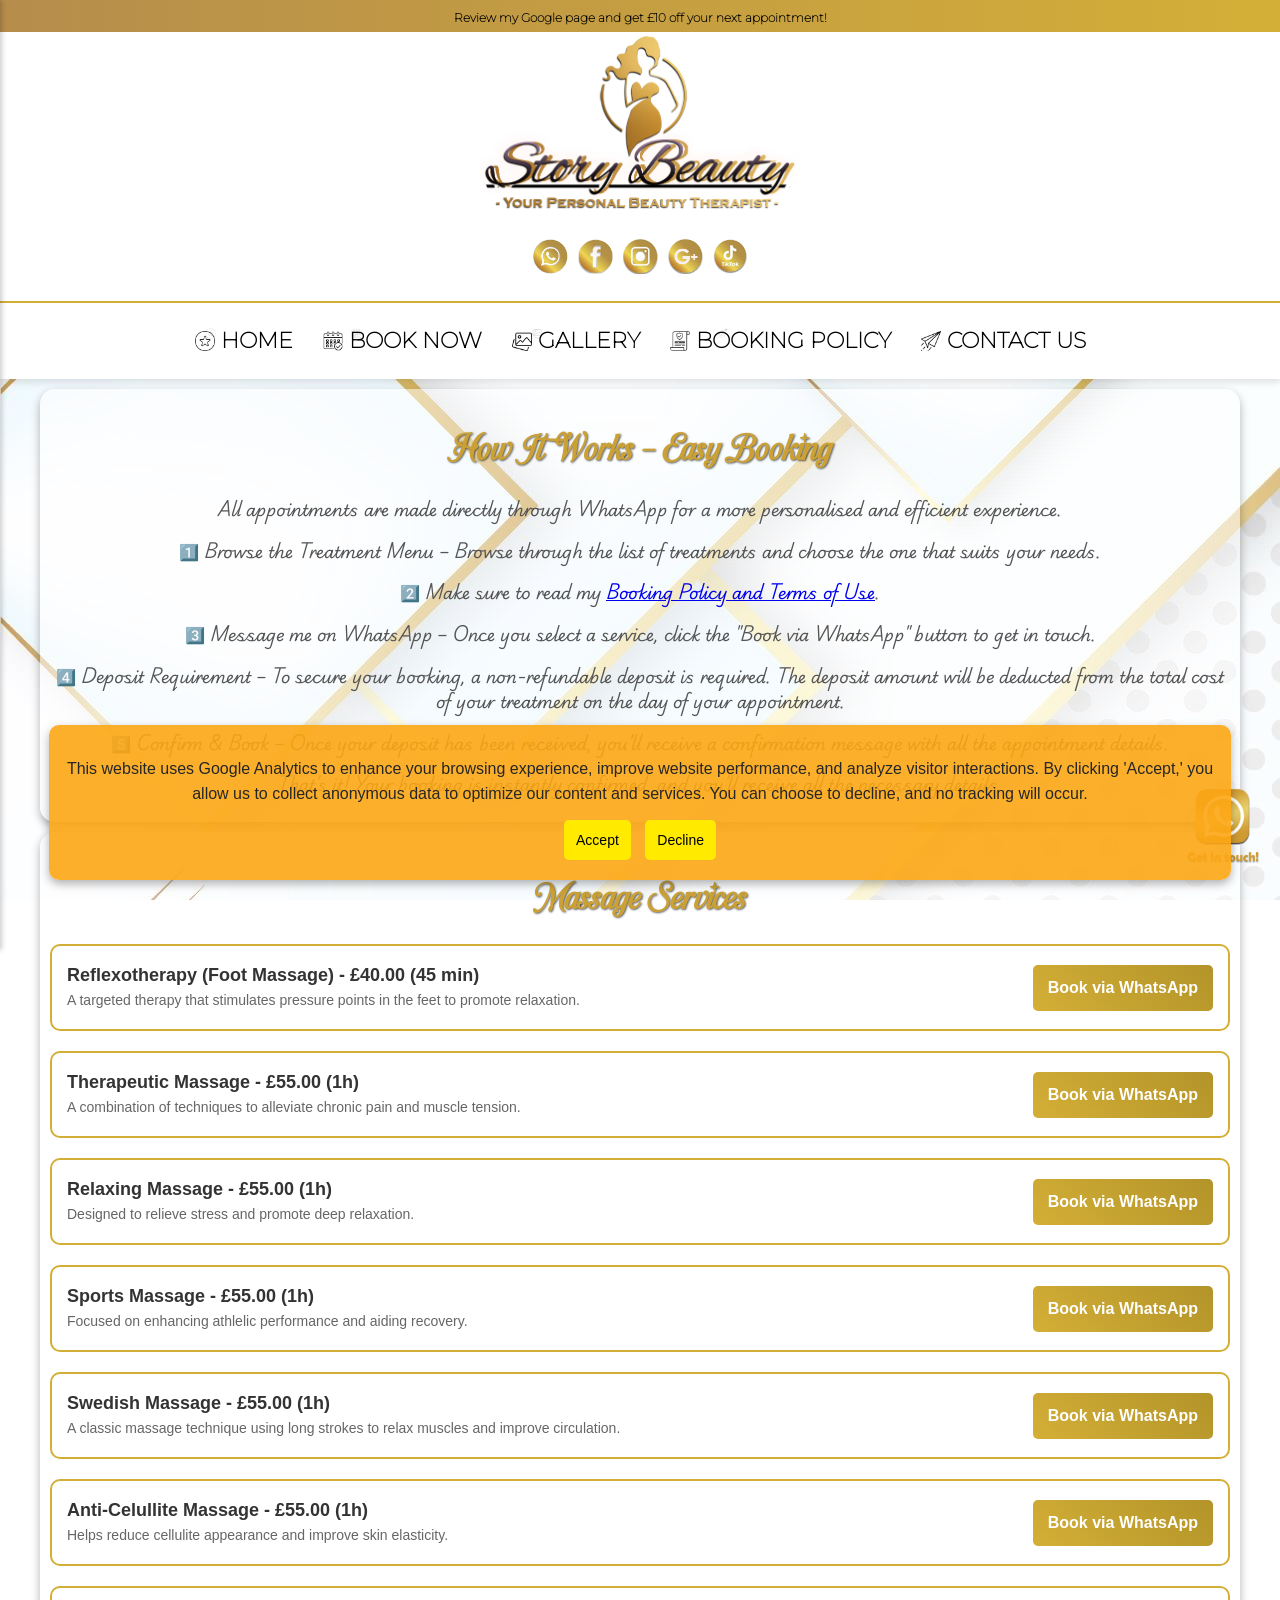
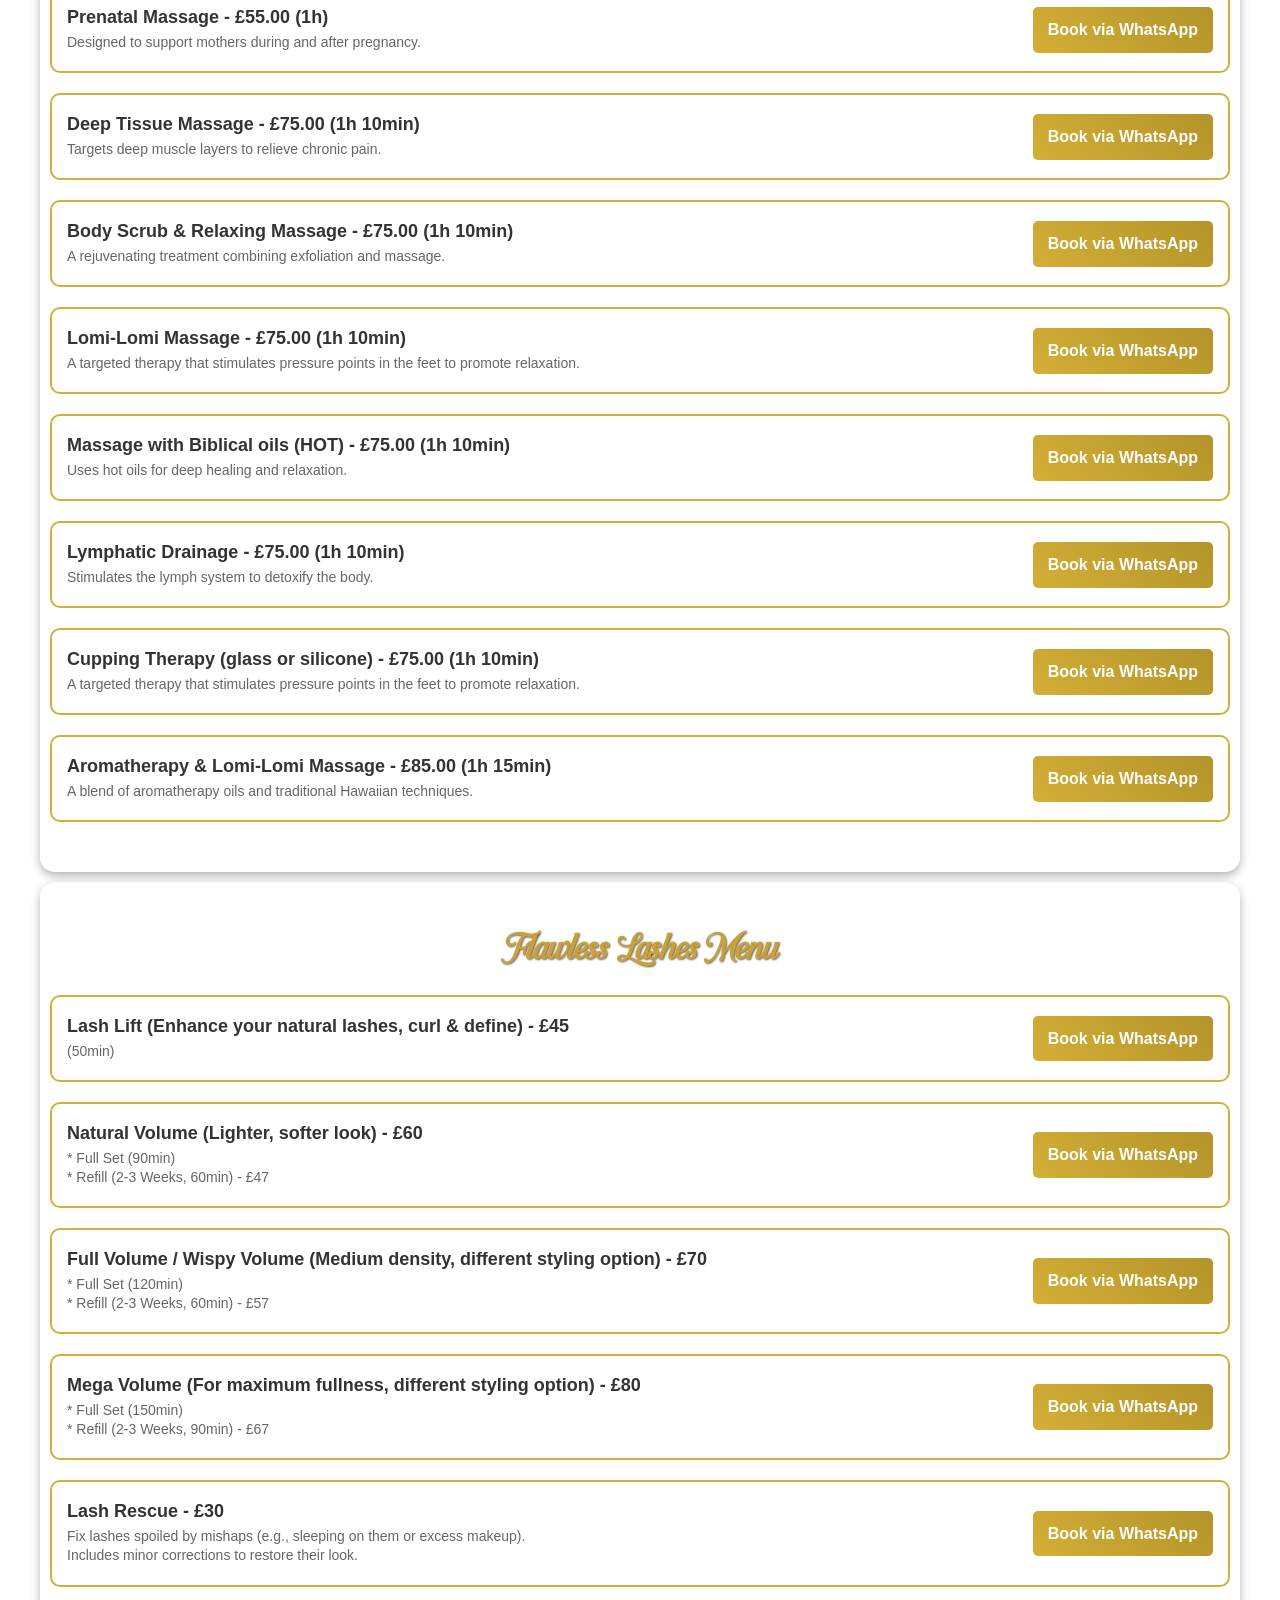
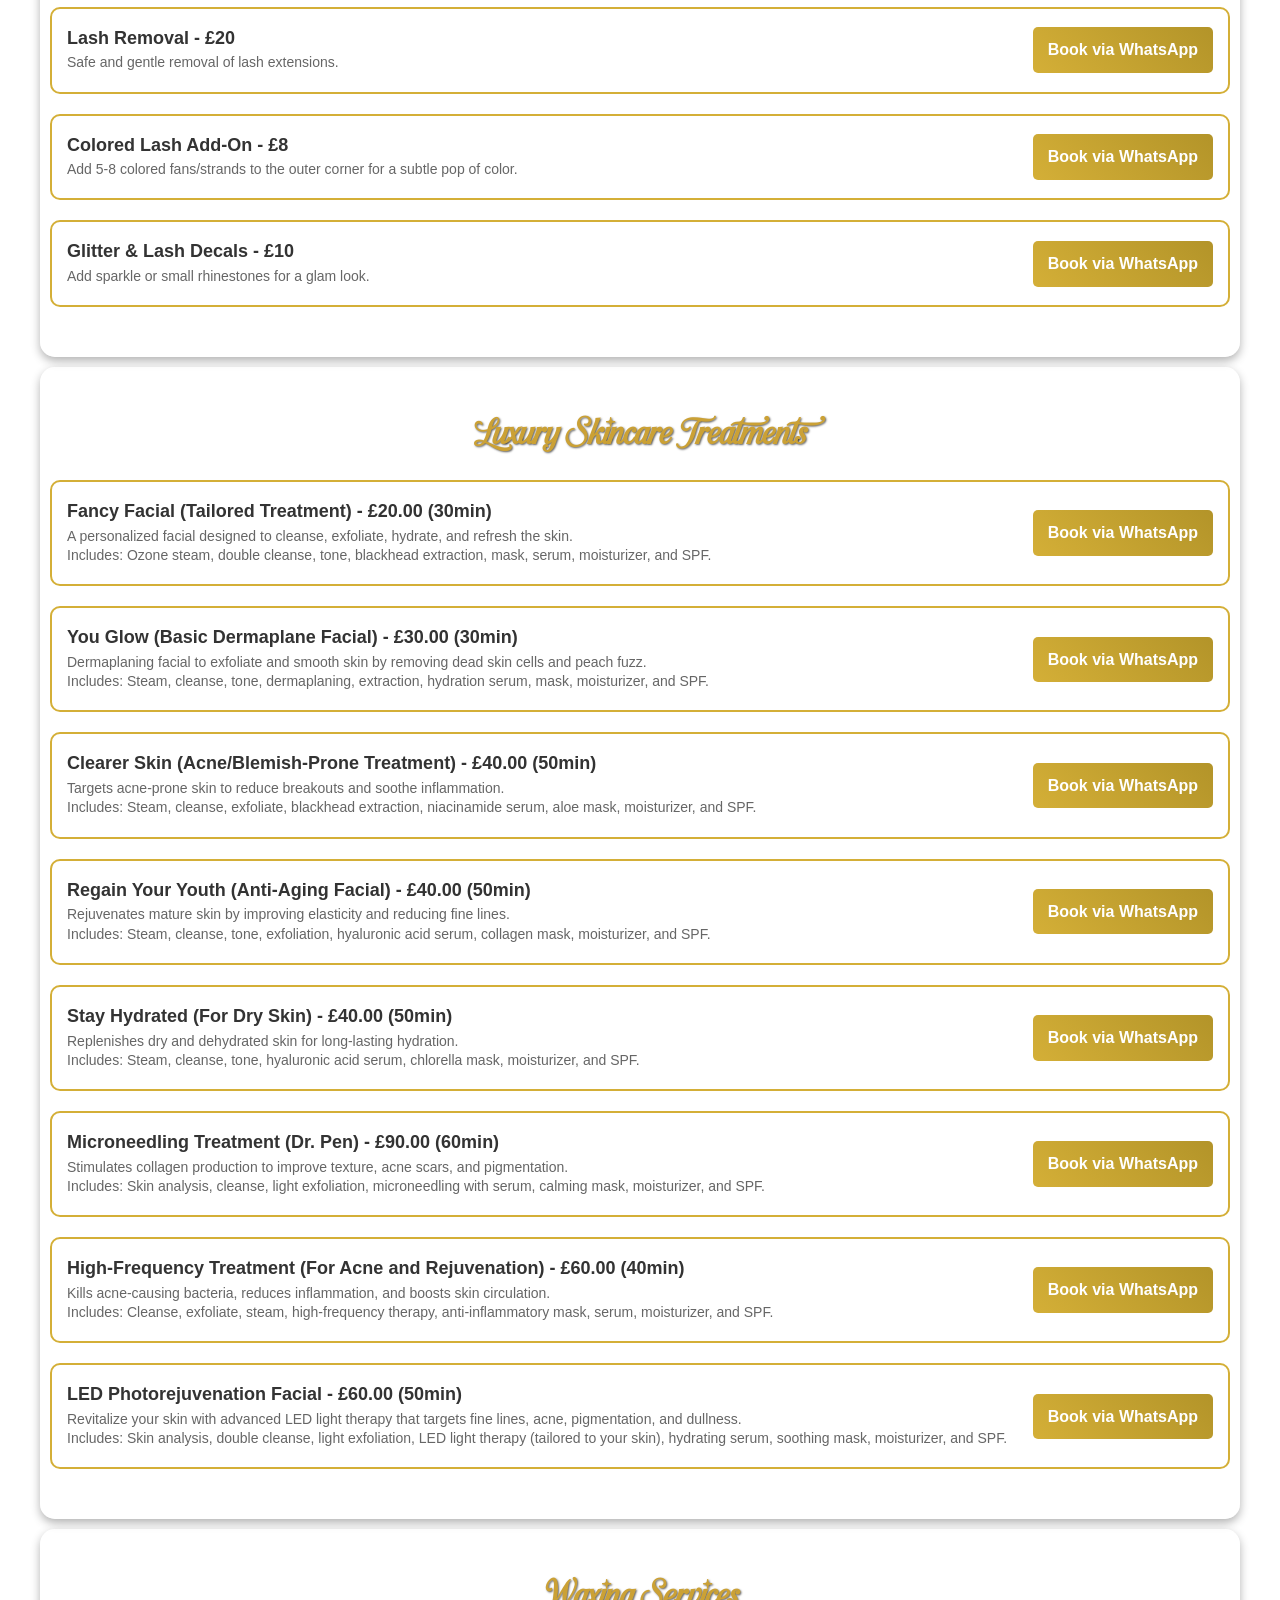
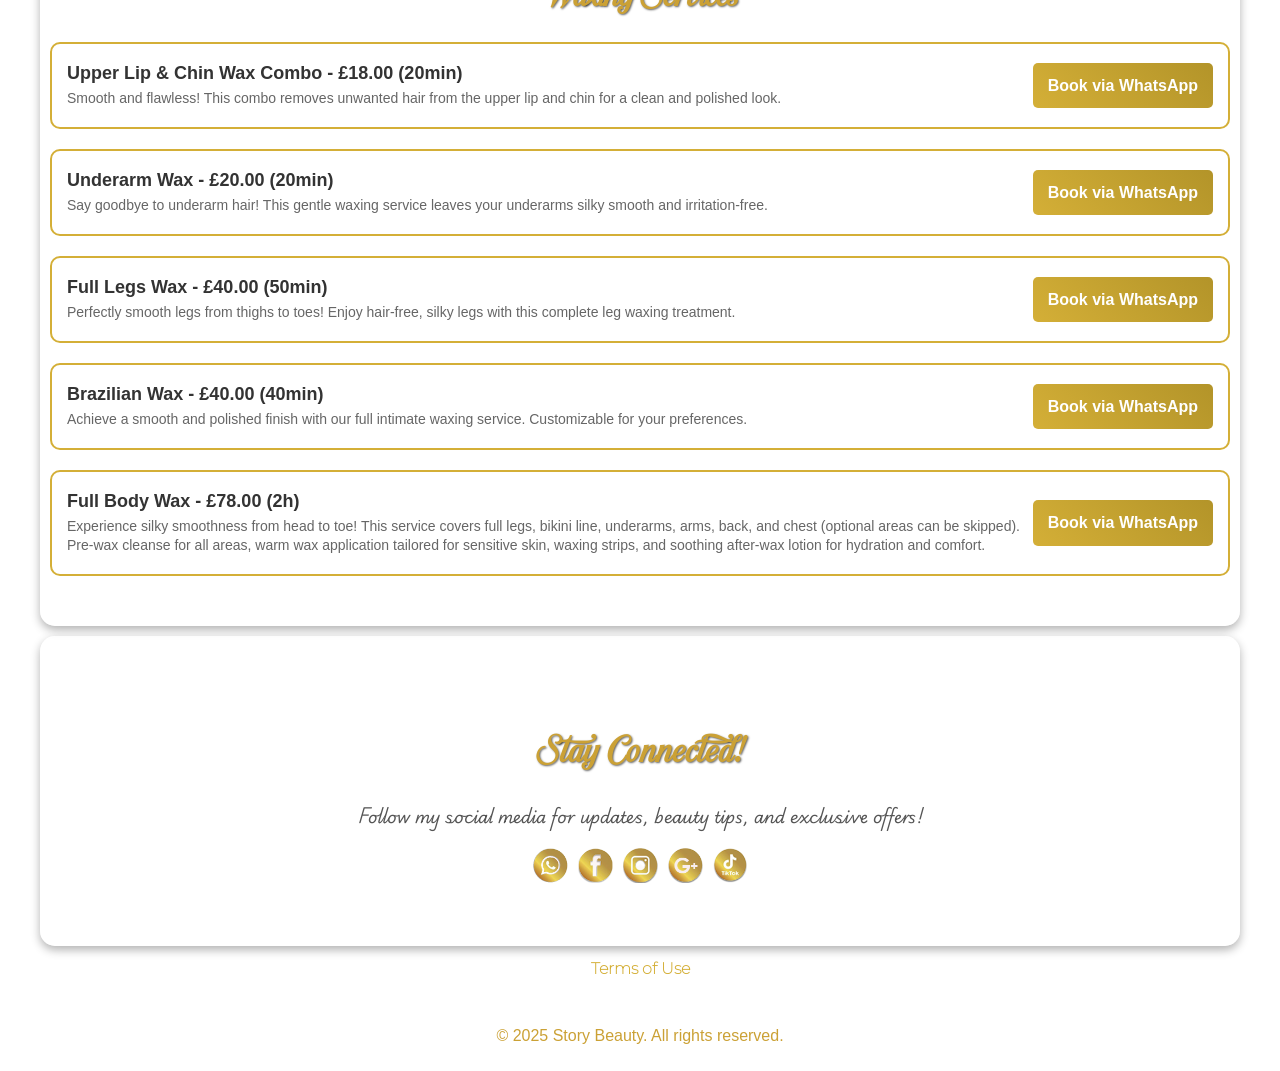
==== commit ff101e13: "Update services.html" ====
--- a/services.html
+++ b/services.html
@@ -59,7 +59,7 @@
             <p class="play-font">2️⃣ Make sure to read my <a href="https://storybeauty.co.uk/terms.html" target="_blank">Booking Policy and Terms of Use</a>.</p>
             <p class="play-font">3️⃣ Message me on WhatsApp – Once you select a service, click the "Book via WhatsApp" button to get in touch.</p>
             <p class="play-font">4️⃣ Deposit Requirement – To secure your booking, a non-refundable deposit is required. The deposit amount will be deducted from the total cost of your treatment on the day of your appointment.</p>
-            <p class="play-font">5️⃣ Confirm & Book – Follow the steps on Booksy to finalize your appointment.</p>
+            <p class="play-font">5️⃣ Confirm & Book – Once your deposit has been received, you’ll receive a confirmation message with all the appointment details.</p>
             <p class="play-font">That’s it! Your booking is instantly confirmed, and you’ll receive all the necessary details.</p>
         </section>
     </main>
@@ -434,4 +434,4 @@
   <img src="media/getintouch.png" alt="Get in touch" class="whatsapp-float-icon">
 </a>
 </body>
-</html>+</html>
